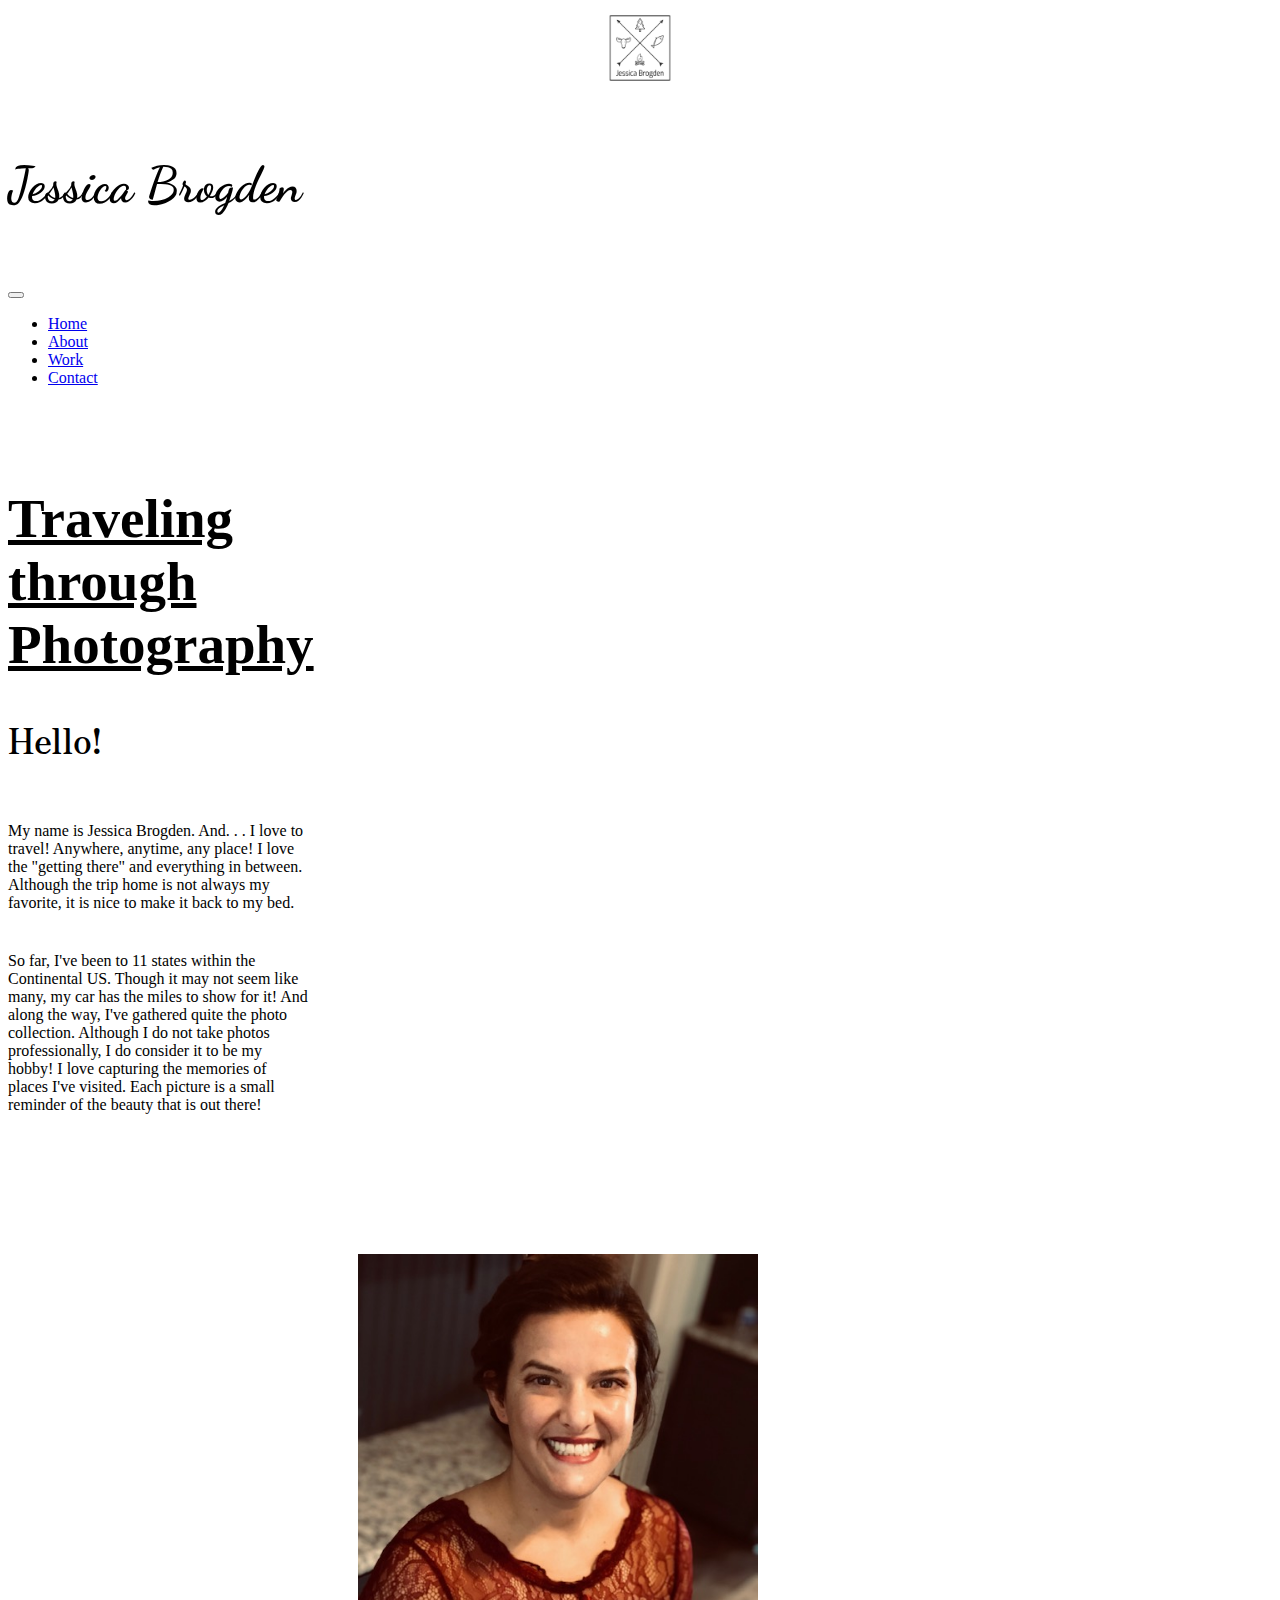
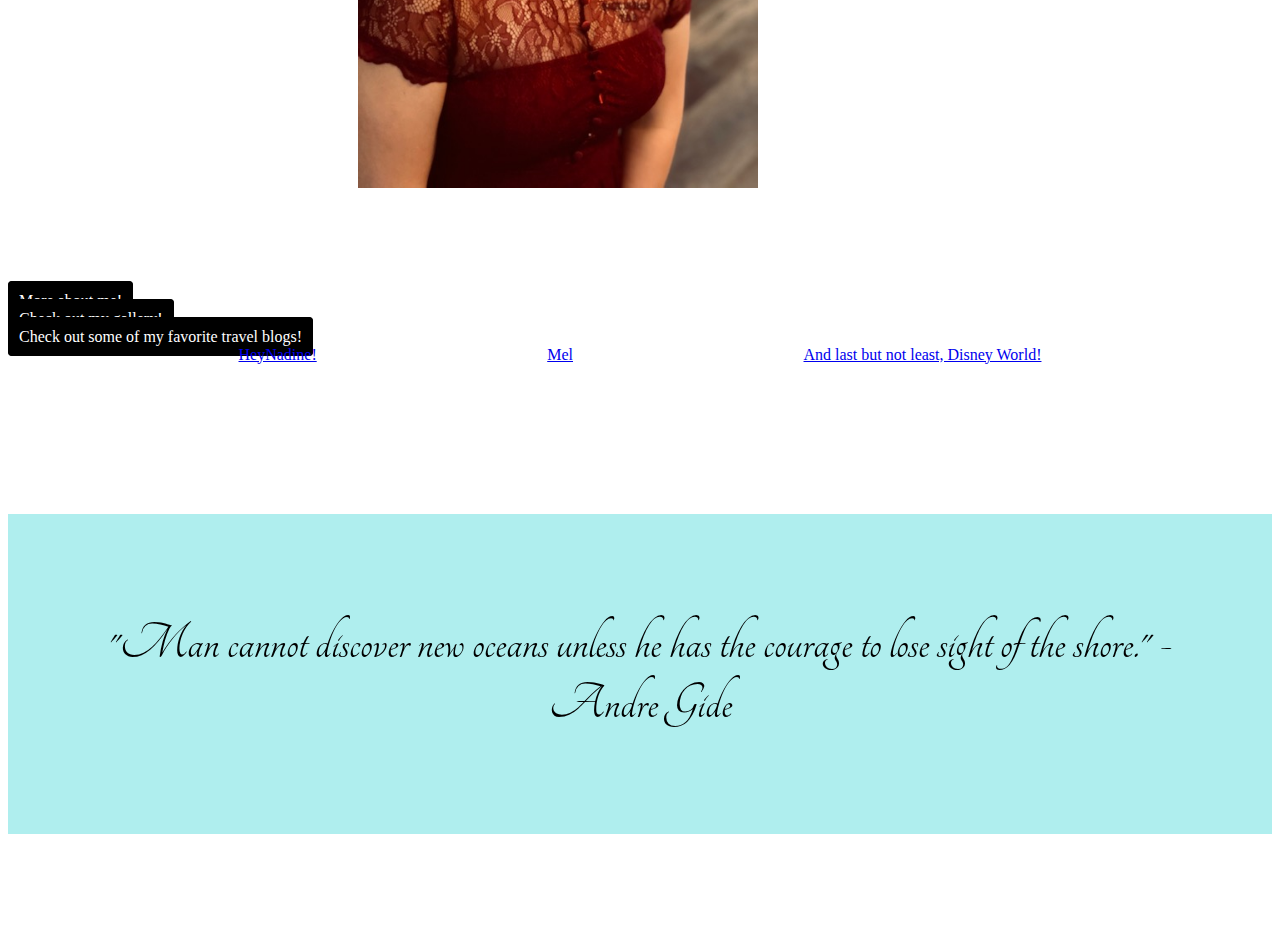
==== index.html @ 2181cd1c "added travel blog links to index.html" ====
<!DOCTYPE html>
<html lang="en">
  <head>
    <meta charset="UTF-8" />
    <meta
      name="description"
      content="Take a look into my love of travel through a journey of photographs."
    />
    <meta http-equiv="X-UA-Compatible" content="IE=edge" />
    <meta name="viewport" content="width=device-width, initial-scale=1.0" />
    <link
      href="https://cdn.jsdelivr.net/npm/bootstrap@5.1.3/dist/css/bootstrap.min.css"
      rel="stylesheet"
      integrity="sha384-1BmE4kWBq78iYhFldvKuhfTAU6auU8tT94WrHftjDbrCEXSU1oBoqyl2QvZ6jIW3"
      crossorigin="anonymous"
    />
    <script
      src="https://cdn.jsdelivr.net/npm/bootstrap@5.1.3/dist/js/bootstrap.bundle.min.js"
      integrity="sha384-ka7Sk0Gln4gmtz2MlQnikT1wXgYsOg+OMhuP+IlRH9sENBO0LRn5q+8nbTov4+1p"
      crossorigin="anonymous"
    ></script>
    <link rel="preconnect" href="https://fonts.googleapis.com">
<link rel="preconnect" href="https://fonts.gstatic.com" crossorigin>
<link href="https://fonts.googleapis.com/css2?family=Dancing+Script:wght@500&display=swap" rel="stylesheet">
<link rel="preconnect" href="https://fonts.googleapis.com">
<link rel="preconnect" href="https://fonts.gstatic.com" crossorigin>
<link href="https://fonts.googleapis.com/css2?family=Tangerine:wght@700&display=swap" rel="stylesheet">   
<link rel="preconnect" href="https://fonts.googleapis.com">
<link rel="preconnect" href="https://fonts.gstatic.com" crossorigin>
<link href="https://fonts.googleapis.com/css2?family=Zen+Old+Mincho:wght@700&display=swap" rel="stylesheet"> 
<link rel="stylesheet" href="/src/style.css" />
    <title>Jessica Brogden - Travels and Photographs</title>
  </head>
  <body>
    <nav class="navbar navbar-expand-lg navbar-light">
      <div class="container-fluid">
        <a href="/">
          <img src="/images/logo.png" class="logo" />
          </a></div>
          <div class="container-fluid text-center">
            <h4>Jessica Brogden</h4>
          </div>

        <button
          class="navbar-toggler"
          type="button"
          data-bs-toggle="collapse"
          data-bs-target="#navbarNav"
          aria-controls="navbarNav"
          aria-expanded="false"
          aria-label="Toggle navigation"
        >
          <span class="navbar-toggler-icon"></span>
        </button>
        <div
          class="collapse navbar-collapse justify-content-end"
          id="navbarNav"
        >
          <ul class="navbar-nav">
            <li class="nav-item">
              <a class="nav-link active" aria-current="page" href="/">Home</a>
            </li>
            <li class="nav-item">
              <a class="nav-link" href="/about.html">About</a>
            </li>
            <li class="nav-item">
              <a class="nav-link" href="/work.html">Work</a>
            </li>
            <li class="nav-item">
              <a class="nav-link" href="/contact.html">Contact</a>
            </li>
          </ul>
        </div>
      </div>
    </nav>
<div class="container wrapper">
  <div class="row">
    <div class="col-sm-6 homepage">
      <h1 class="header">Traveling through Photography</h1 class="header">
      <h5 class="intro">Hello!</h5>
          <p class="home-excerpt">
            My name is Jessica Brogden.  And. . . I love to travel! Anywhere, anytime, any place!  I love the "getting there" and everything in between.  Although the trip home is not always my favorite, it is nice to make it back to my bed.
          </p>
          <p class="home-excerpt">
            So far,  I've been to 11
            states within the Continental US.  Though it may not seem like many, my car has the miles to show for it!  And along the way, I've gathered quite the photo collection. Although I
            do not take photos professionally, I do consider it to be my hobby!
            I love capturing the memories of places I've visited. Each picture
            is a small reminder of  the beauty that is out
            there!
          </p>
        </div>
    <div class="col-sm-6">
      <img src="/images/me.jpg" alt="Photo of Jessica Brogden" class="img-fluid rounded-2 border border-2 border-dark me" >
    </div>
  </div>
  </div>
  <div class="container">
  <div class="row">
    <div class="col-sm-2">
      <a href="/about.html" class="gallery">More about me!</a>
    </div>
    <div class="col-sm-3">
      <a href="/work.html" class="gallery">Check out my gallery!</a>
    </div>
  </div>
  
  <div class="container-fluid mt-5">
    <div class="row">
      <div class="col-4">
        <a href="/index.html" class="gallery">Check out some of my favorite travel blogs!</a>
      </div>
  <div class="row mt-5 blogs">
    <div class="col-sm-4">
      <a href="https://www.heynadine.com/about/">HeyNadine!</a>
    </div>
    <div class="col-sm-4">
      <a href="https://abrokenbackpack.com/">Mel</a>
    </div>
  <div class="col-sm-4">
    <a href="https://www.polkadotsandpixiedust.com/">And last but not least, Disney World!</a>
  </div>
</div>
<div class="container-fluid border border-3 section">
  <p class="quote">"Man cannot discover new oceans unless he has the courage to lose sight of the shore." - Andre Gide</p>
</div>


  </body>
</html>
---- src/style.css ----
@media (max-width: 800px) {
  h4 {
    text-align: left;
  }
  img.me {
    display: none;
  }
}

h1.header {
  font-family: Georgia, "Times New Roman", Times, serif;
  font-size: 55px;
  text-decoration: underline;
}

h4 {
  font-size: 50px;
  font-family: "Dancing Script", cursive;
}
h5 {
  font-family: "Zen Old Mincho", serif;
  font-size: 35px;
  margin-top: 30px;
}

img.me {
  max-width: 400px;
  margin-left: 350px;
  margin-top: 100px;
  margin-bottom: 100px;
}

img.print {
  max-width: 250px;
}

img.logo {
  display: block;
  margin: 0 auto;
  max-width: 80px;
}
img.me-two {
  position: absolute;
  right: 0;
  top: 0;
  margin-top: 150px;
  margin-right: 75px;
  max-width: 450px;
}

div.about-page {
  padding: 10px 10px;
  line-height: 2;
  margin-top: 40px;
}
div.blogs {
  display: flex;
  justify-content: space-evenly;
}
p.home-excerpt {
  margin-top: 10px;
  margin-bottom: 40px;
  font-family: Georgia, "Times New Roman", Times, serif;
}
p.quote {
  text-align: center;
  font-size: 55px;
  padding: 25px 10px;
  font-family: "Tangerine", cursive;
}
div.section {
  background-color: paleturquoise;
  margin-top: 150px;
  margin-bottom: 100px;
  padding: 20px 65px;
}

.gallery {
  background-color: black;
  color: white;
  border: 1px solid black;
  border-radius: 4px;
  padding: 10px 10px;
  text-decoration: none;
}

.gallery:hover {
  color: black;
  background-color: white;
}
.homepage {
  margin-top: 100px;
  max-width: 300px;
}
.welcome {
  display: flex;
  flex-direction: column;
}
.hello {
  font-size: 40px;
  margin-top: 100px;
  font-family: "Merienda", cursive;
  margin-left: 50px;
}
.name {
  font-size: 50px;
  margin-top: 10px;
  font-family: "Merienda", cursive;
  margin-left: 50px;
}
.location {
  font-size: 20px;
  margin-top: 10px;
  font-family: "Gill Sans", "Gill Sans MT", Calibri, "Trebuchet MS", sans-serif;
  margin-left: 50px;
}
.link {
  text-decoration: none;
  color: black;
  font-family: cursive;
}
.link:hover {
  color: rgb(252, 14, 133);
}
.icon {
  text-align: center;
  font-size: 25px;
  margin-top: 300px;
}
.links {
  text-align: center;
}
.one {
  display: flex;
  justify-content: space-evenly;
  max-width: 350px;
}
.two {
  display: flex;
  justify-content: space-evenly;
  max-width: 250px;
}
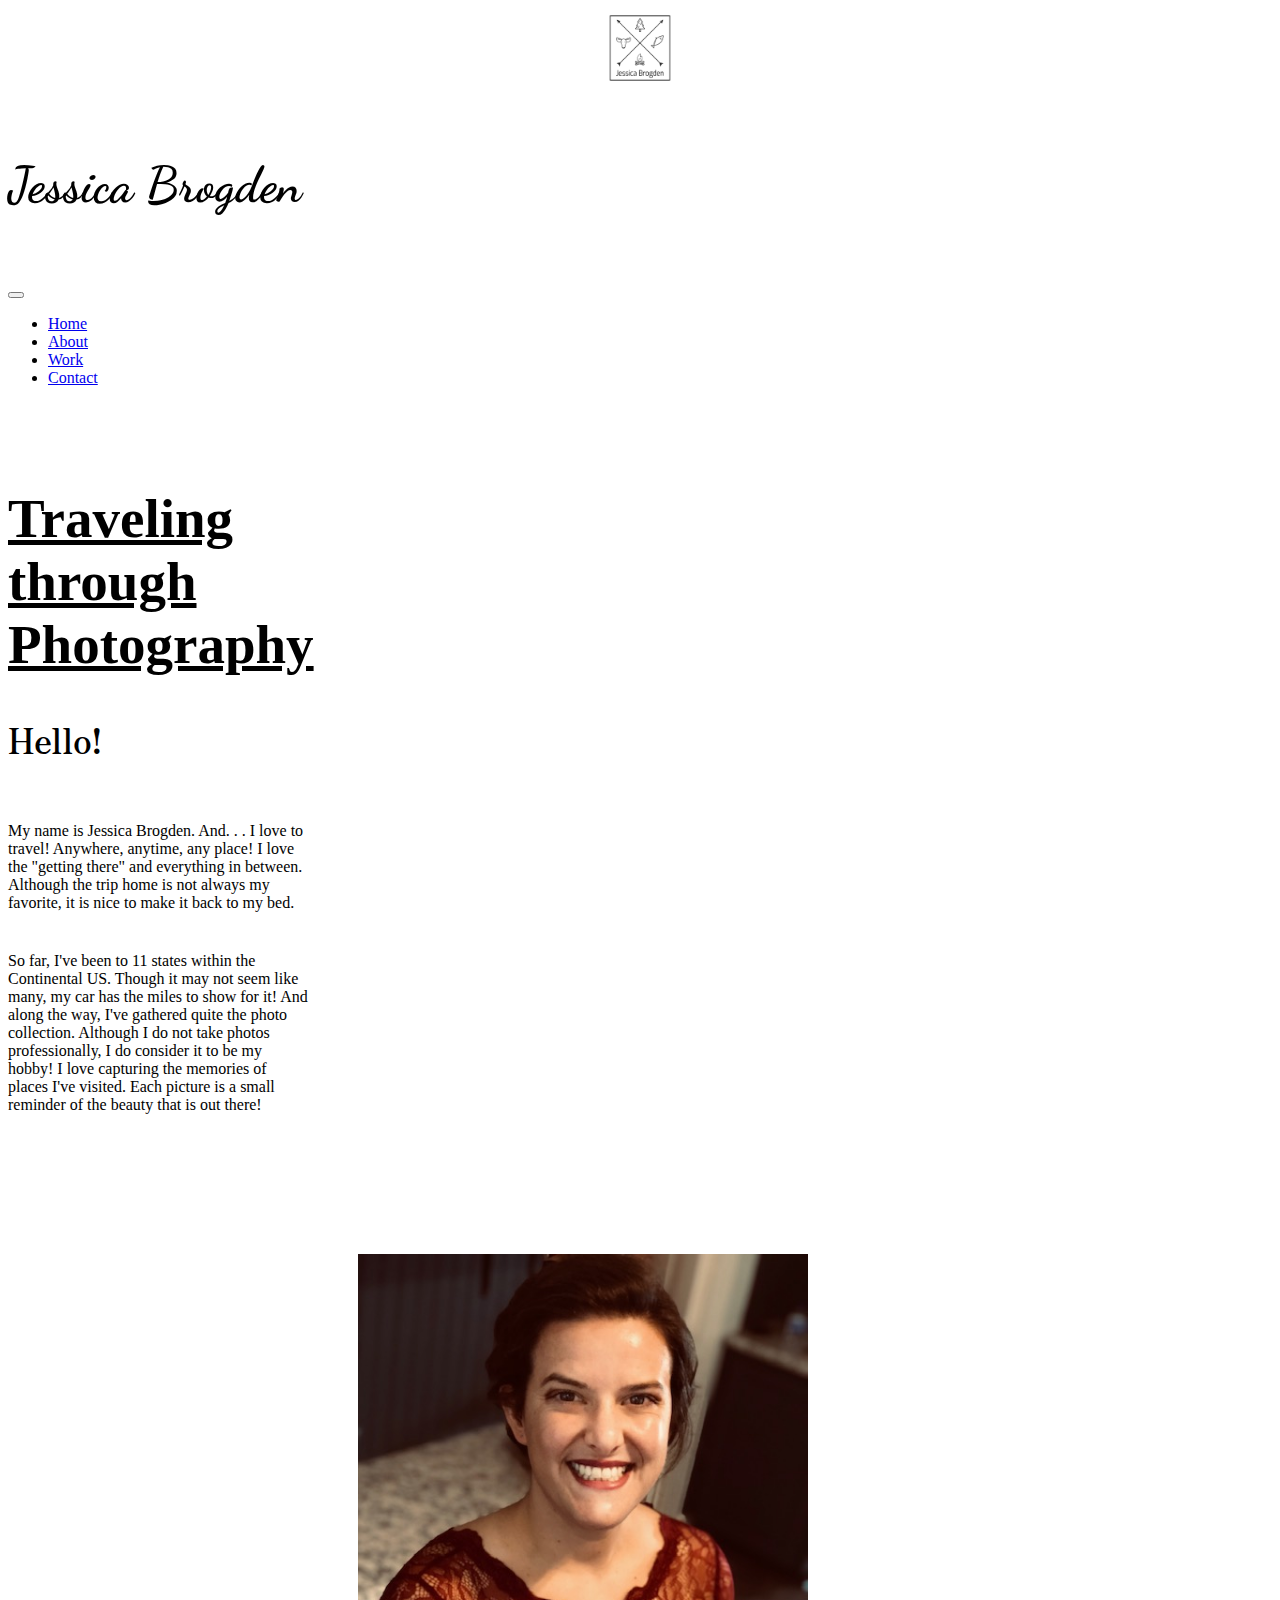
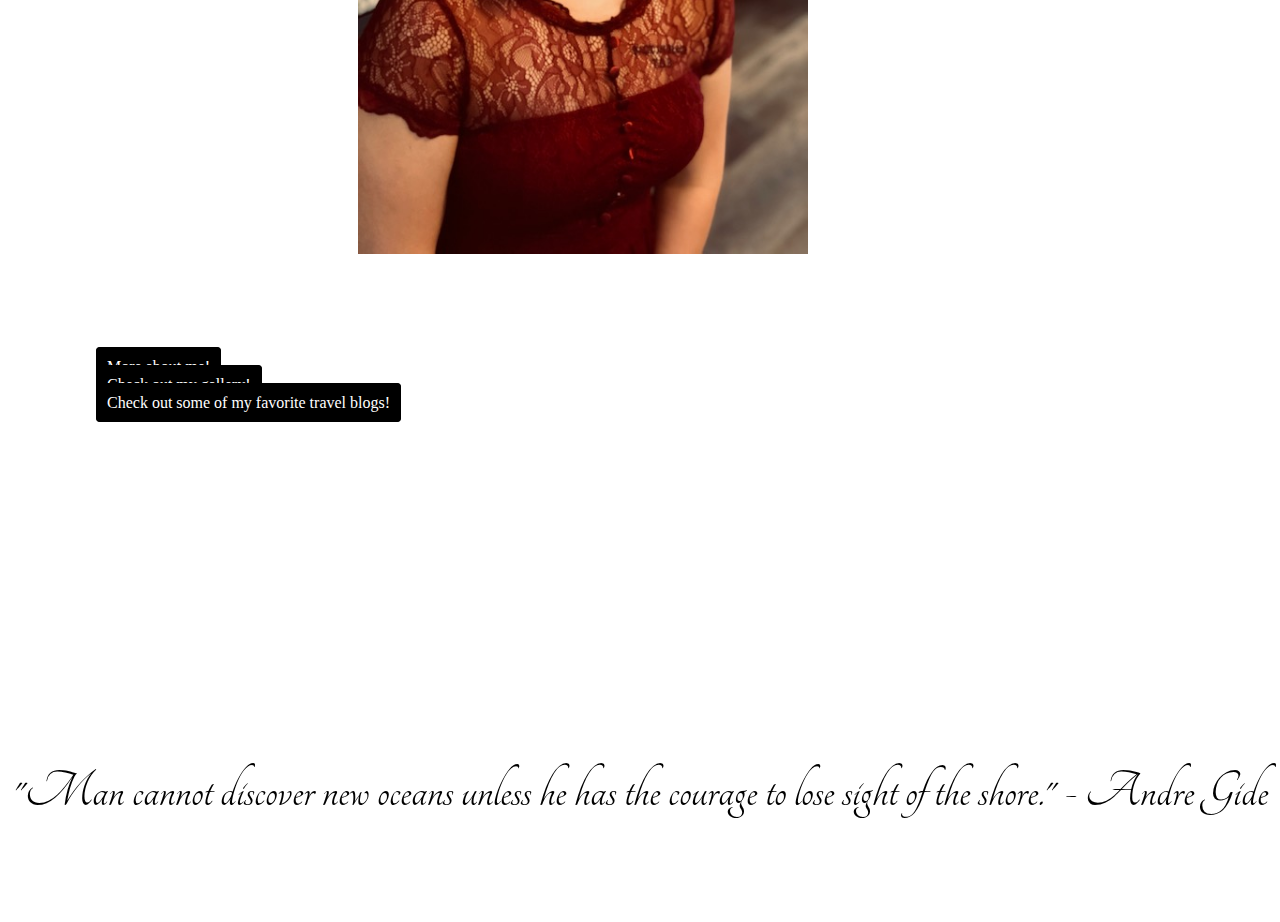
==== commit 07021156: "finalized index.html structure for homepage.  updated css styling for homepage." ====
--- a/index.html
+++ b/index.html
@@ -27,7 +27,7 @@
 <link href="https://fonts.googleapis.com/css2?family=Tangerine:wght@700&display=swap" rel="stylesheet">   
 <link rel="preconnect" href="https://fonts.googleapis.com">
 <link rel="preconnect" href="https://fonts.gstatic.com" crossorigin>
-<link href="https://fonts.googleapis.com/css2?family=Zen+Old+Mincho:wght@700&display=swap" rel="stylesheet"> 
+<link href="https://fonts.googleapis.com/css2?family=Zen+Old+Mincho:wght@700&display=swap" rel="stylesheet" > 
 <link rel="stylesheet" href="/src/style.css" />
     <title>Jessica Brogden - Travels and Photographs</title>
   </head>
@@ -36,7 +36,7 @@
       <div class="container-fluid">
         <a href="/">
           <img src="/images/logo.png" class="logo" />
-          </a></div>
+          </a>
           <div class="container-fluid text-center">
             <h4>Jessica Brogden</h4>
           </div>
@@ -76,7 +76,7 @@
 <div class="container wrapper">
   <div class="row">
     <div class="col-sm-6 homepage">
-      <h1 class="header">Traveling through Photography</h1 class="header">
+      <h1 class="header">Traveling through Photography</h1>
       <h5 class="intro">Hello!</h5>
           <p class="home-excerpt">
             My name is Jessica Brogden.  And. . . I love to travel! Anywhere, anytime, any place!  I love the "getting there" and everything in between.  Although the trip home is not always my favorite, it is nice to make it back to my bed.
@@ -95,36 +95,22 @@
     </div>
   </div>
   </div>
-  <div class="container">
-  <div class="row">
-    <div class="col-sm-2">
+  <div class="container-fluid">
+  <div class="row d-grid gap-4 buttons">
+    <div class="col-sm-3">
       <a href="/about.html" class="gallery">More about me!</a>
     </div>
     <div class="col-sm-3">
       <a href="/work.html" class="gallery">Check out my gallery!</a>
     </div>
+    <div class="col-sm-6">
+      <a href="/about.html#blogs" class="gallery">Check out some of my favorite travel blogs!</a>
+    </div>
   </div>
-  
-  <div class="container-fluid mt-5">
-    <div class="row">
-      <div class="col-4">
-        <a href="/index.html" class="gallery">Check out some of my favorite travel blogs!</a>
-      </div>
-  <div class="row mt-5 blogs">
-    <div class="col-sm-4">
-      <a href="https://www.heynadine.com/about/">HeyNadine!</a>
-    </div>
-    <div class="col-sm-4">
-      <a href="https://abrokenbackpack.com/">Mel</a>
-    </div>
-  <div class="col-sm-4">
-    <a href="https://www.polkadotsandpixiedust.com/">And last but not least, Disney World!</a>
+  <div class="container-fluid">
+    <p class="quote">"Man cannot discover new oceans unless he has the courage to lose sight of the shore." - Andre Gide</p>
   </div>
-</div>
-<div class="container-fluid border border-3 section">
-  <p class="quote">"Man cannot discover new oceans unless he has the courage to lose sight of the shore." - Andre Gide</p>
-</div>
 
 
-  </body>
+</body>
 </html>
--- a/src/style.css
+++ b/src/style.css
@@ -24,7 +24,7 @@
 }
 
 img.me {
-  max-width: 400px;
+  max-width: 450px;
   margin-left: 350px;
   margin-top: 100px;
   margin-bottom: 100px;
@@ -53,10 +53,6 @@
   line-height: 2;
   margin-top: 40px;
 }
-div.blogs {
-  display: flex;
-  justify-content: space-evenly;
-}
 p.home-excerpt {
   margin-top: 10px;
   margin-bottom: 40px;
@@ -65,14 +61,13 @@
 p.quote {
   text-align: center;
   font-size: 55px;
-  padding: 25px 10px;
+  margin-bottom: 100px;
   font-family: "Tangerine", cursive;
 }
-div.section {
-  background-color: paleturquoise;
-  margin-top: 150px;
-  margin-bottom: 100px;
-  padding: 20px 65px;
+
+div.buttons {
+  margin-left: 88px;
+  margin-bottom: 350px;
 }
 
 .gallery {
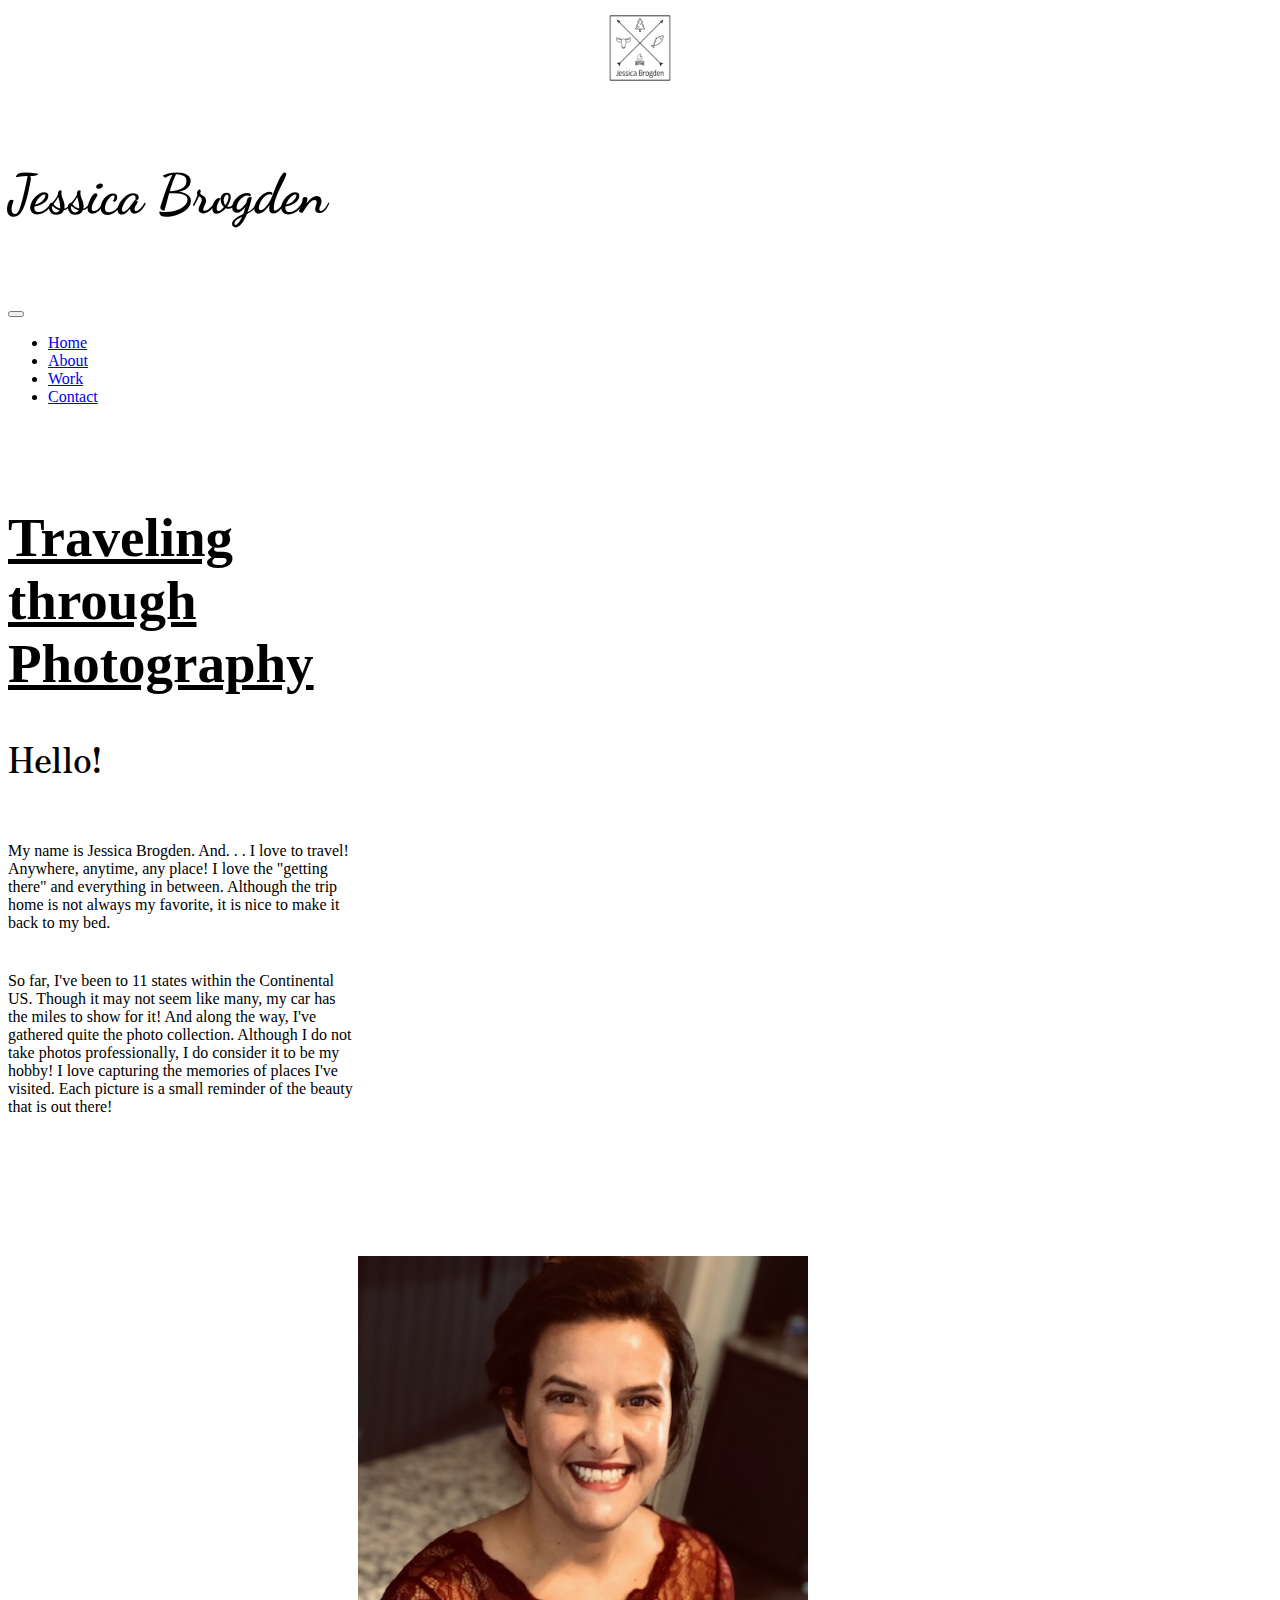
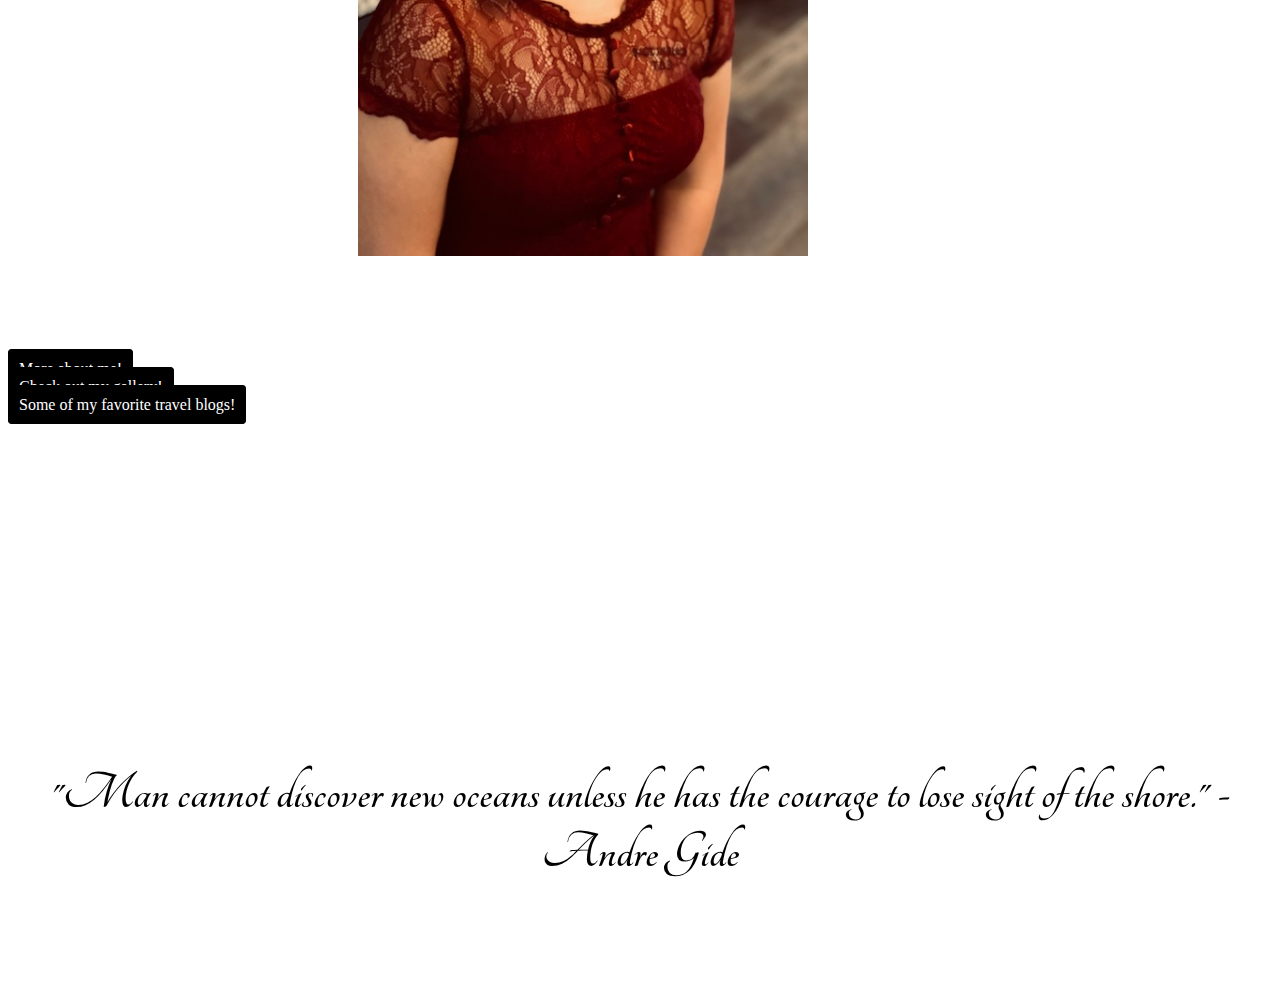
==== commit e6765faf: "correction:  last update for homepage.  finalized responsive texts and images" ====
--- a/index.html
+++ b/index.html
@@ -95,7 +95,7 @@
     </div>
   </div>
   </div>
-  <div class="container-fluid">
+  <div class="container">
   <div class="row d-grid gap-4 buttons">
     <div class="col-sm-3">
       <a href="/about.html" class="gallery">More about me!</a>
@@ -104,11 +104,11 @@
       <a href="/work.html" class="gallery">Check out my gallery!</a>
     </div>
     <div class="col-sm-6">
-      <a href="/about.html#blogs" class="gallery">Check out some of my favorite travel blogs!</a>
+      <a href="/about.html#blogs" class="gallery">Some of my favorite travel blogs!</a>
     </div>
   </div>
-  <div class="container-fluid">
-    <p class="quote">"Man cannot discover new oceans unless he has the courage to lose sight of the shore." - Andre Gide</p>
+  <div class="container">
+    <h6 class="quote">"Man cannot discover new oceans unless he has the courage to lose sight of the shore." - Andre Gide</h6>
   </div>
 
 
--- a/src/style.css
+++ b/src/style.css
@@ -1,26 +1,44 @@
-@media (max-width: 800px) {
-  h4 {
-    text-align: left;
-  }
-  img.me {
-    display: none;
-  }
-}
-
 h1.header {
   font-family: Georgia, "Times New Roman", Times, serif;
   font-size: 55px;
   text-decoration: underline;
 }
 
+@media (max-width: 900px) {
+  img.me {
+    display: none;
+  }
+  h1.header {
+    font-size: 45px;
+  }
+  p.home-excerpt {
+    font-size: 15px;
+    max-width: 250px;
+  }
+  h6 {
+    font-size: 40px;
+    max-width: 225px;
+  }
+  h4 {
+    text-align: left;
+    font-size: 10px;
+  }
+}
+
 h4 {
-  font-size: 50px;
+  font-size: 55px;
   font-family: "Dancing Script", cursive;
 }
 h5 {
   font-family: "Zen Old Mincho", serif;
   font-size: 35px;
   margin-top: 30px;
+}
+h6 {
+  text-align: center;
+  font-size: 55px;
+  margin-bottom: 100px;
+  font-family: "Tangerine", cursive;
 }
 
 img.me {
@@ -58,15 +76,8 @@
   margin-bottom: 40px;
   font-family: Georgia, "Times New Roman", Times, serif;
 }
-p.quote {
-  text-align: center;
-  font-size: 55px;
-  margin-bottom: 100px;
-  font-family: "Tangerine", cursive;
-}
 
 div.buttons {
-  margin-left: 88px;
   margin-bottom: 350px;
 }
 
@@ -85,7 +96,7 @@
 }
 .homepage {
   margin-top: 100px;
-  max-width: 300px;
+  max-width: 350px;
 }
 .welcome {
   display: flex;
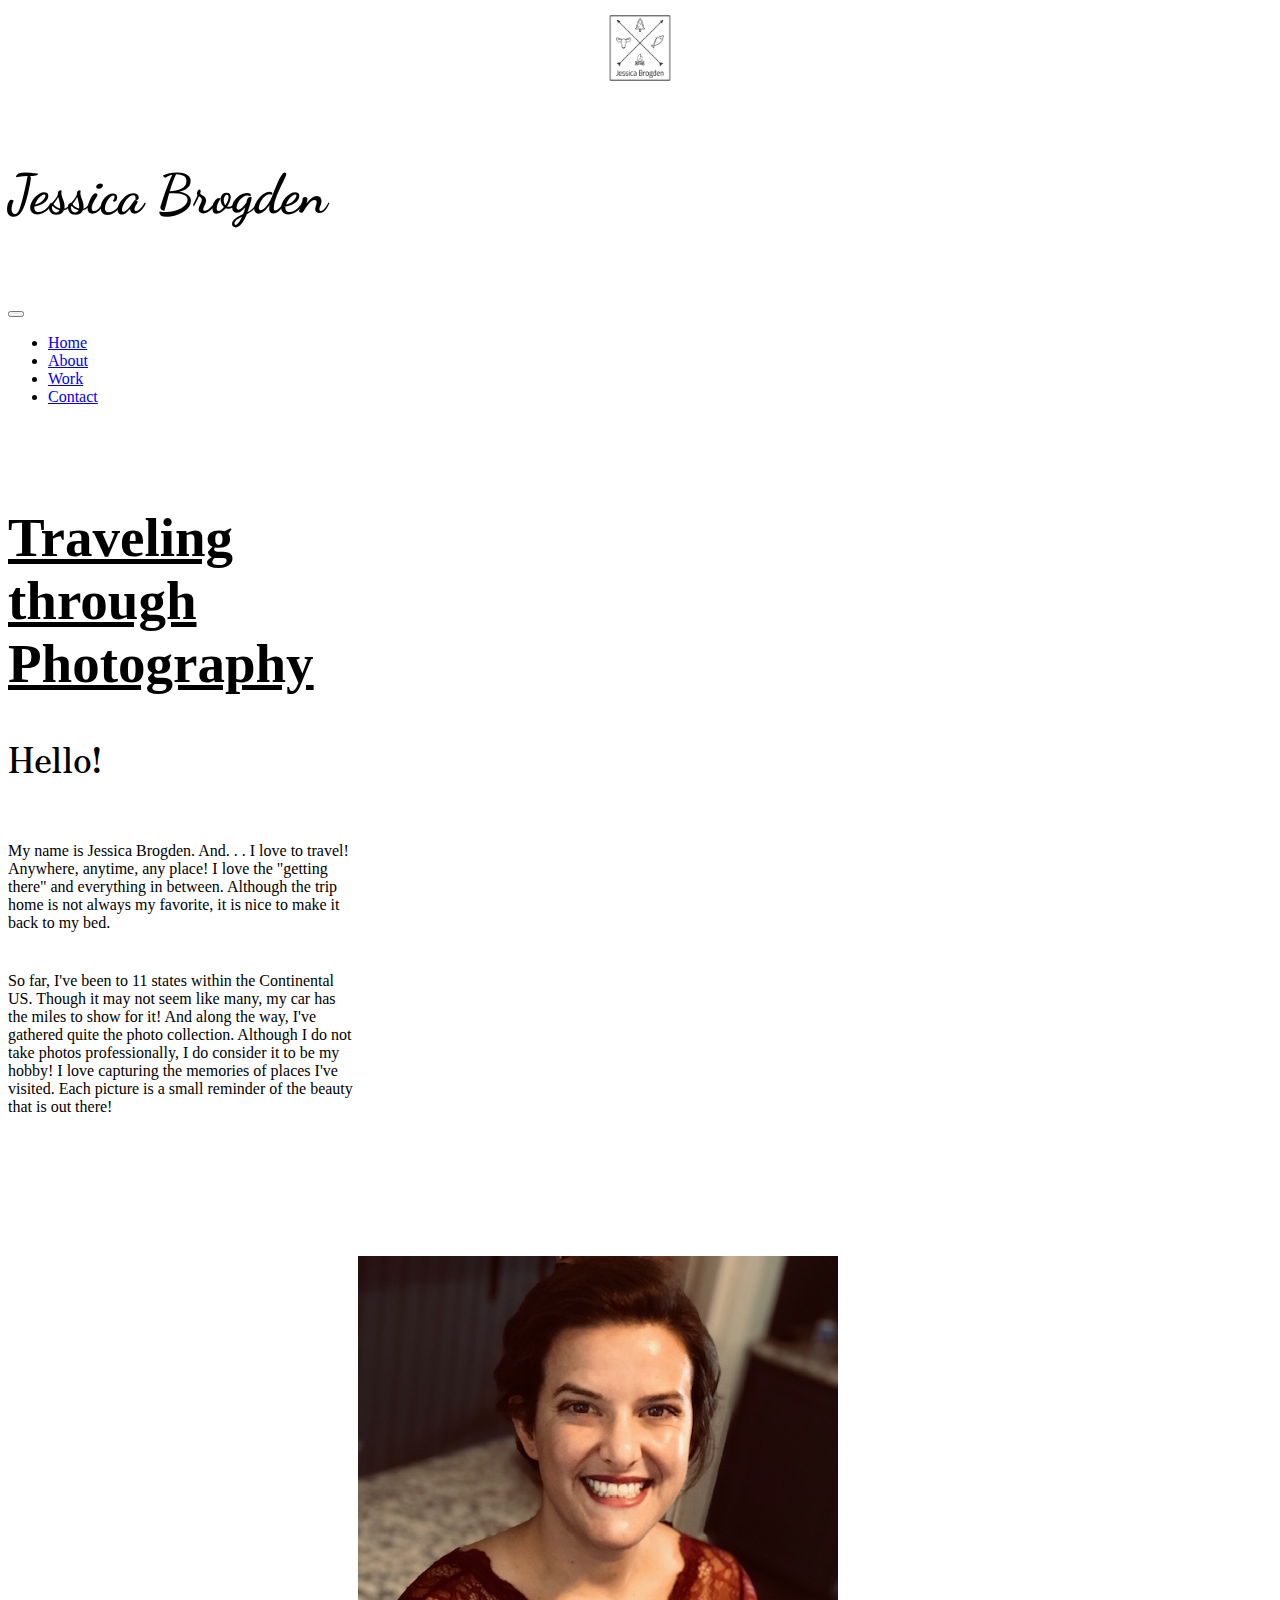
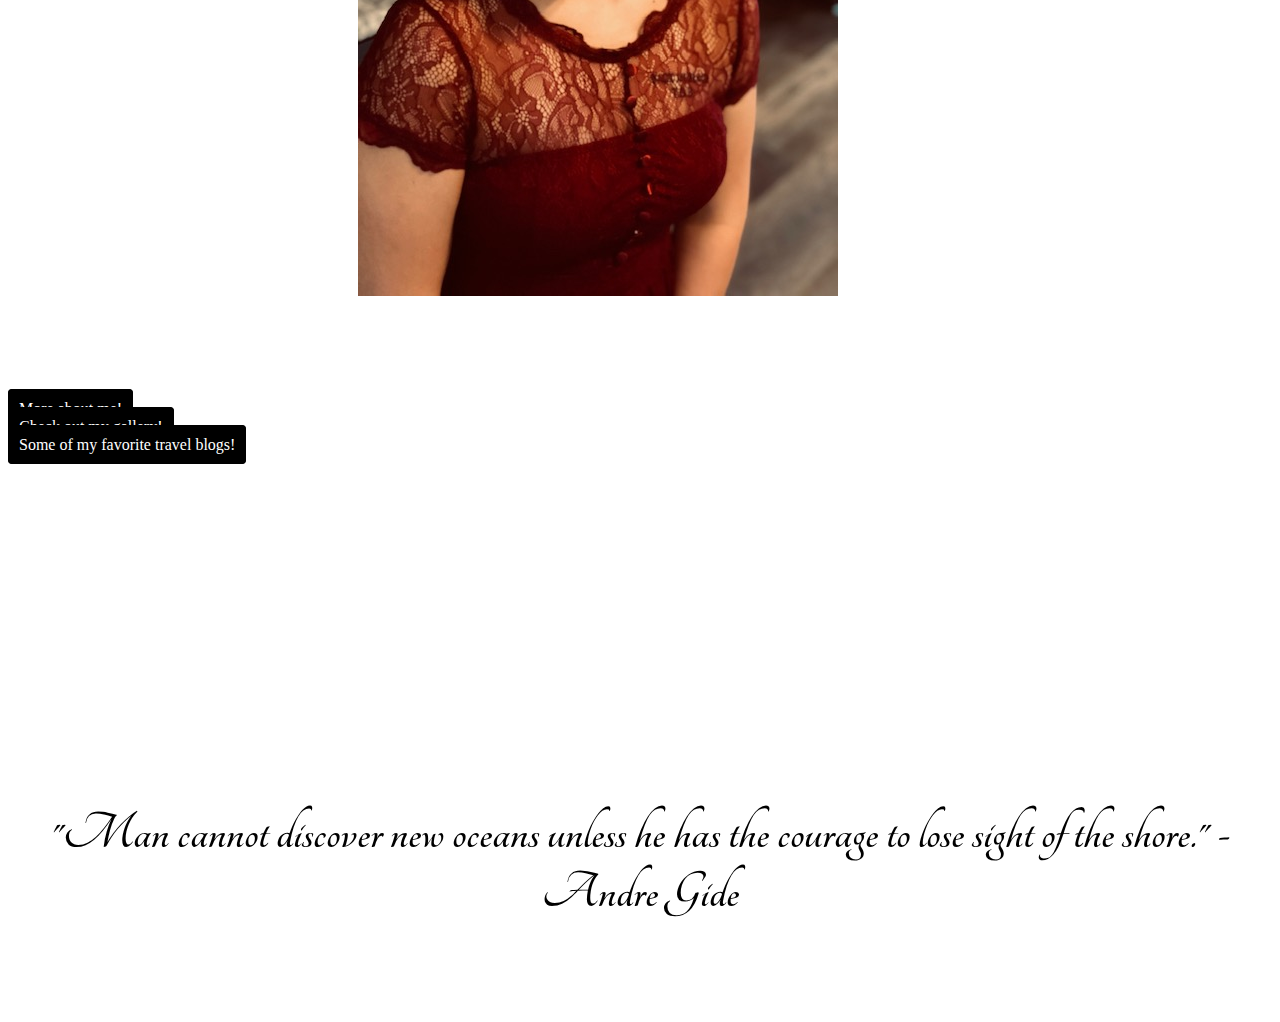
==== commit 0f11f111: "removed unwanted photos from images folder.  added new section for amelia earhart on about page and " ====
--- a/index.html
+++ b/index.html
@@ -4,7 +4,7 @@
     <meta charset="UTF-8" />
     <meta
       name="description"
-      content="Take a look into my love of travel through a journey of photographs."
+      content="Do you love travel?  Do you love photography?  Dive into life with me as I travel across the US, taking photos, and making memories that will last a lifetime."
     />
     <meta http-equiv="X-UA-Compatible" content="IE=edge" />
     <meta name="viewport" content="width=device-width, initial-scale=1.0" />
@@ -19,16 +19,25 @@
       integrity="sha384-ka7Sk0Gln4gmtz2MlQnikT1wXgYsOg+OMhuP+IlRH9sENBO0LRn5q+8nbTov4+1p"
       crossorigin="anonymous"
     ></script>
-    <link rel="preconnect" href="https://fonts.googleapis.com">
-<link rel="preconnect" href="https://fonts.gstatic.com" crossorigin>
-<link href="https://fonts.googleapis.com/css2?family=Dancing+Script:wght@500&display=swap" rel="stylesheet">
-<link rel="preconnect" href="https://fonts.googleapis.com">
-<link rel="preconnect" href="https://fonts.gstatic.com" crossorigin>
-<link href="https://fonts.googleapis.com/css2?family=Tangerine:wght@700&display=swap" rel="stylesheet">   
-<link rel="preconnect" href="https://fonts.googleapis.com">
-<link rel="preconnect" href="https://fonts.gstatic.com" crossorigin>
-<link href="https://fonts.googleapis.com/css2?family=Zen+Old+Mincho:wght@700&display=swap" rel="stylesheet" > 
-<link rel="stylesheet" href="/src/style.css" />
+    <link rel="preconnect" href="https://fonts.googleapis.com" />
+    <link rel="preconnect" href="https://fonts.gstatic.com" crossorigin />
+    <link
+      href="https://fonts.googleapis.com/css2?family=Dancing+Script:wght@500&display=swap"
+      rel="stylesheet"
+    />
+    <link rel="preconnect" href="https://fonts.googleapis.com" />
+    <link rel="preconnect" href="https://fonts.gstatic.com" crossorigin />
+    <link
+      href="https://fonts.googleapis.com/css2?family=Tangerine:wght@700&display=swap"
+      rel="stylesheet"
+    />
+    <link rel="preconnect" href="https://fonts.googleapis.com" />
+    <link rel="preconnect" href="https://fonts.gstatic.com" crossorigin />
+    <link
+      href="https://fonts.googleapis.com/css2?family=Zen+Old+Mincho:wght@700&display=swap"
+      rel="stylesheet"
+    />
+    <link rel="stylesheet" href="/src/style.css" />
     <title>Jessica Brogden - Travels and Photographs</title>
   </head>
   <body>
@@ -36,10 +45,10 @@
       <div class="container-fluid">
         <a href="/">
           <img src="/images/logo.png" class="logo" />
-          </a>
-          <div class="container-fluid text-center">
-            <h4>Jessica Brogden</h4>
-          </div>
+        </a>
+        <div class="container-fluid text-center">
+          <h4>Jessica Brogden</h4>
+        </div>
 
         <button
           class="navbar-toggler"
@@ -73,44 +82,55 @@
         </div>
       </div>
     </nav>
-<div class="container wrapper">
-  <div class="row">
-    <div class="col-sm-6 homepage">
-      <h1 class="header">Traveling through Photography</h1>
-      <h5 class="intro">Hello!</h5>
+    <div class="container wrapper">
+      <div class="row">
+        <div class="col-sm-6 homepage">
+          <h1 class="header">Traveling through Photography</h1>
+          <h5 class="intro">Hello!</h5>
           <p class="home-excerpt">
-            My name is Jessica Brogden.  And. . . I love to travel! Anywhere, anytime, any place!  I love the "getting there" and everything in between.  Although the trip home is not always my favorite, it is nice to make it back to my bed.
+            My name is Jessica Brogden. And. . . I love to travel! Anywhere,
+            anytime, any place! I love the "getting there" and everything in
+            between. Although the trip home is not always my favorite, it is
+            nice to make it back to my bed.
           </p>
           <p class="home-excerpt">
-            So far,  I've been to 11
-            states within the Continental US.  Though it may not seem like many, my car has the miles to show for it!  And along the way, I've gathered quite the photo collection. Although I
+            So far, I've been to 11 states within the Continental US. Though it
+            may not seem like many, my car has the miles to show for it! And
+            along the way, I've gathered quite the photo collection. Although I
             do not take photos professionally, I do consider it to be my hobby!
             I love capturing the memories of places I've visited. Each picture
-            is a small reminder of  the beauty that is out
-            there!
+            is a small reminder of the beauty that is out there!
           </p>
         </div>
-    <div class="col-sm-6">
-      <img src="/images/me.jpg" alt="Photo of Jessica Brogden" class="img-fluid rounded-2 border border-2 border-dark me" >
+        <div class="col-sm-6">
+          <img
+            src="/images/me.jpg"
+            alt="Photo of Jessica Brogden"
+            class="img-fluid rounded-2 border border-2 border-dark me"
+          />
+        </div>
+      </div>
     </div>
-  </div>
-  </div>
-  <div class="container">
-  <div class="row d-grid gap-4 buttons">
-    <div class="col-sm-3">
-      <a href="/about.html" class="gallery">More about me!</a>
+    <div class="container">
+      <div class="row d-grid gap-4 buttons">
+        <div class="col-sm-3">
+          <a href="/about.html" class="gallery">More about me!</a>
+        </div>
+        <div class="col-sm-3">
+          <a href="/work.html" class="gallery">Check out my gallery!</a>
+        </div>
+        <div class="col-sm-6">
+          <a href="/about.html#blogs" class="gallery"
+            >Some of my favorite travel blogs!</a
+          >
+        </div>
+      </div>
+      <div class="container">
+        <h6 class="quote">
+          "Man cannot discover new oceans unless he has the courage to lose
+          sight of the shore." - Andre Gide
+        </h6>
+      </div>
     </div>
-    <div class="col-sm-3">
-      <a href="/work.html" class="gallery">Check out my gallery!</a>
-    </div>
-    <div class="col-sm-6">
-      <a href="/about.html#blogs" class="gallery">Some of my favorite travel blogs!</a>
-    </div>
-  </div>
-  <div class="container">
-    <h6 class="quote">"Man cannot discover new oceans unless he has the courage to lose sight of the shore." - Andre Gide</h6>
-  </div>
-
-
-</body>
+  </body>
 </html>
--- a/src/style.css
+++ b/src/style.css
@@ -8,6 +8,20 @@
   img.me {
     display: none;
   }
+  img.me-two {
+    width: 100%;
+    height: auto;
+    max-width: 350px;
+  }
+
+  span.hello {
+    font-size: 45px;
+  }
+  p.about-page {
+    text-align: left;
+    font-size: 20px;
+  }
+
   h1.header {
     font-size: 45px;
   }
@@ -24,7 +38,16 @@
     font-size: 10px;
   }
 }
-
+h2.work {
+  font-family: "Walter Turncoat", cursive;
+  padding-bottom: 40px;
+  text-decoration: underline;
+  color: black;
+}
+h3 {
+  font-family: "Permanent Marker", cursive;
+  color: black;
+}
 h4 {
   font-size: 55px;
   font-family: "Dancing Script", cursive;
@@ -40,14 +63,44 @@
   margin-bottom: 100px;
   font-family: "Tangerine", cursive;
 }
+h6.cities {
+  font-size: 20px;
+  margin-bottom: 10px;
+  text-align: center;
+  color: white;
+  font-family: "Times New Roman", Times, serif;
+}
+h1.work-page {
+  font-family: "Courgette", cursive;
+  margin-top: 100px;
+  font-size: 45px;
+  color: black;
+}
+h1.contact-header {
+  font-size: 65px;
+  font-family: "Shadows Into Light Two", cursive;
+  margin-bottom: 100px;
+}
+
+h3.contact-me {
+  font-family: "Mochiy Pop P One", sans-serif;
+}
+p.work-paragraph {
+  color: white;
+  font-size: 20px;
+  font-family: Cambria, Cochin, Georgia, Times, "Times New Roman", serif;
+  text-align: center;
+}
 
 img.me {
-  max-width: 450px;
+  max-width: 500px;
   margin-left: 350px;
   margin-top: 100px;
   margin-bottom: 100px;
 }
-
+img.me-two {
+  margin-bottom: 250px;
+}
 img.print {
   max-width: 250px;
 }
@@ -57,19 +110,11 @@
   margin: 0 auto;
   max-width: 80px;
 }
-img.me-two {
-  position: absolute;
-  right: 0;
-  top: 0;
-  margin-top: 150px;
-  margin-right: 75px;
-  max-width: 450px;
-}
-
-div.about-page {
+
+p.about-page {
   padding: 10px 10px;
+  margin-top: 20px;
   line-height: 2;
-  margin-top: 40px;
 }
 p.home-excerpt {
   margin-top: 10px;
@@ -80,7 +125,28 @@
 div.buttons {
   margin-bottom: 350px;
 }
-
+.content-container {
+  text-align: center;
+}
+.travel-blogs {
+  display: flex;
+  justify-content: space-evenly;
+}
+.travel-inspiration {
+  text-decoration: none;
+  color: black;
+}
+.travel-inspiration:hover {
+  color: rgb(252, 14, 133);
+}
+.contact-links {
+  margin-top: 200px;
+}
+
+.homework {
+  display: flex;
+  justify-content: space-evenly;
+}
 .gallery {
   background-color: black;
   color: white;
@@ -94,6 +160,21 @@
   color: black;
   background-color: white;
 }
+.gallery-two {
+  background-color: black;
+  color: white;
+  border: 1px solid black;
+  border-radius: 4px;
+  padding: 10px 10px;
+  text-decoration: none;
+  display: block;
+  margin: 0 auto;
+  text-align: center;
+}
+.gallery-two:hover {
+  color: black;
+  background-color: white;
+}
 .homepage {
   margin-top: 100px;
   max-width: 350px;
@@ -103,7 +184,7 @@
   flex-direction: column;
 }
 .hello {
-  font-size: 40px;
+  font-size: 55px;
   margin-top: 100px;
   font-family: "Merienda", cursive;
   margin-left: 50px;
@@ -128,21 +209,15 @@
 .link:hover {
   color: rgb(252, 14, 133);
 }
+.links {
+  font-size: 15px;
+  display: flex;
+  justify-content: space-evenly;
+}
+
 .icon {
-  text-align: center;
-  font-size: 25px;
-  margin-top: 300px;
-}
-.links {
-  text-align: center;
-}
-.one {
-  display: flex;
-  justify-content: space-evenly;
-  max-width: 350px;
-}
-.two {
-  display: flex;
-  justify-content: space-evenly;
-  max-width: 250px;
-}
+  font-size: 30px;
+  display: flex;
+  justify-content: space-evenly;
+  text-align: center;
+}
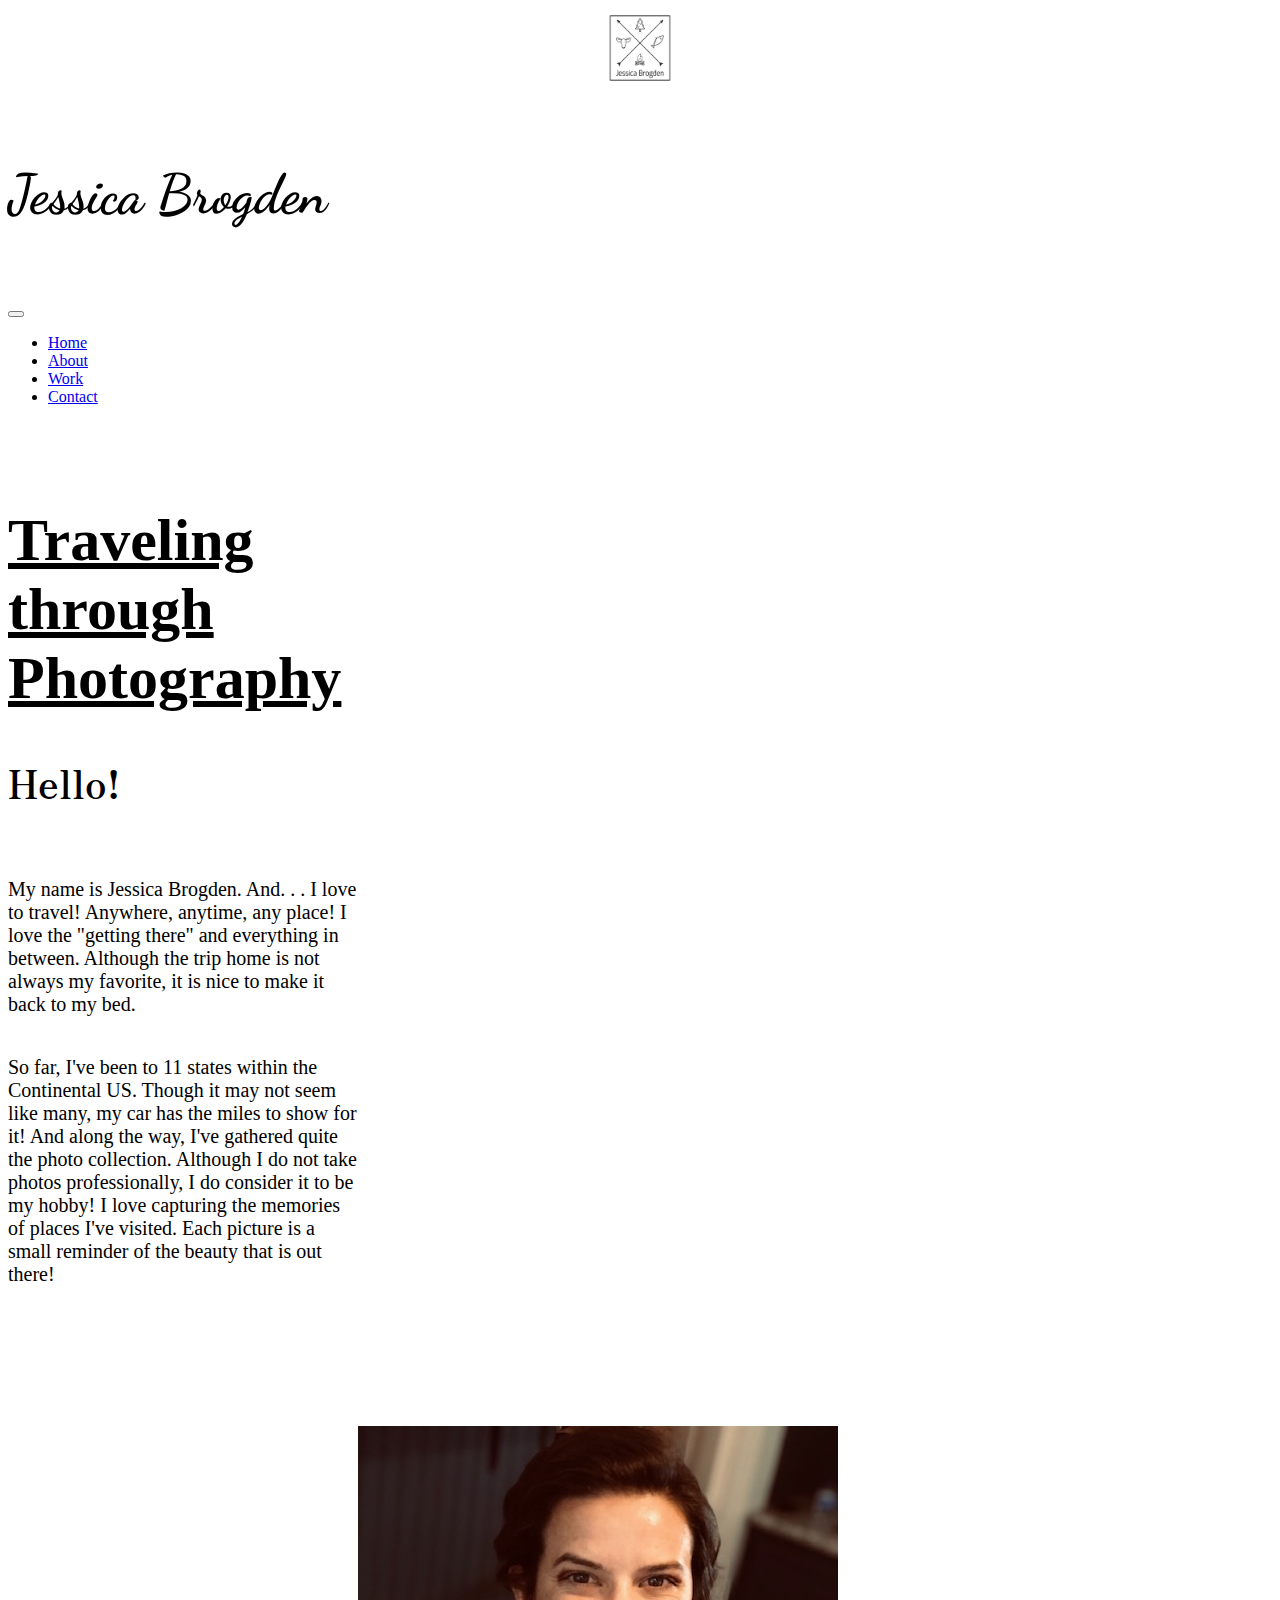
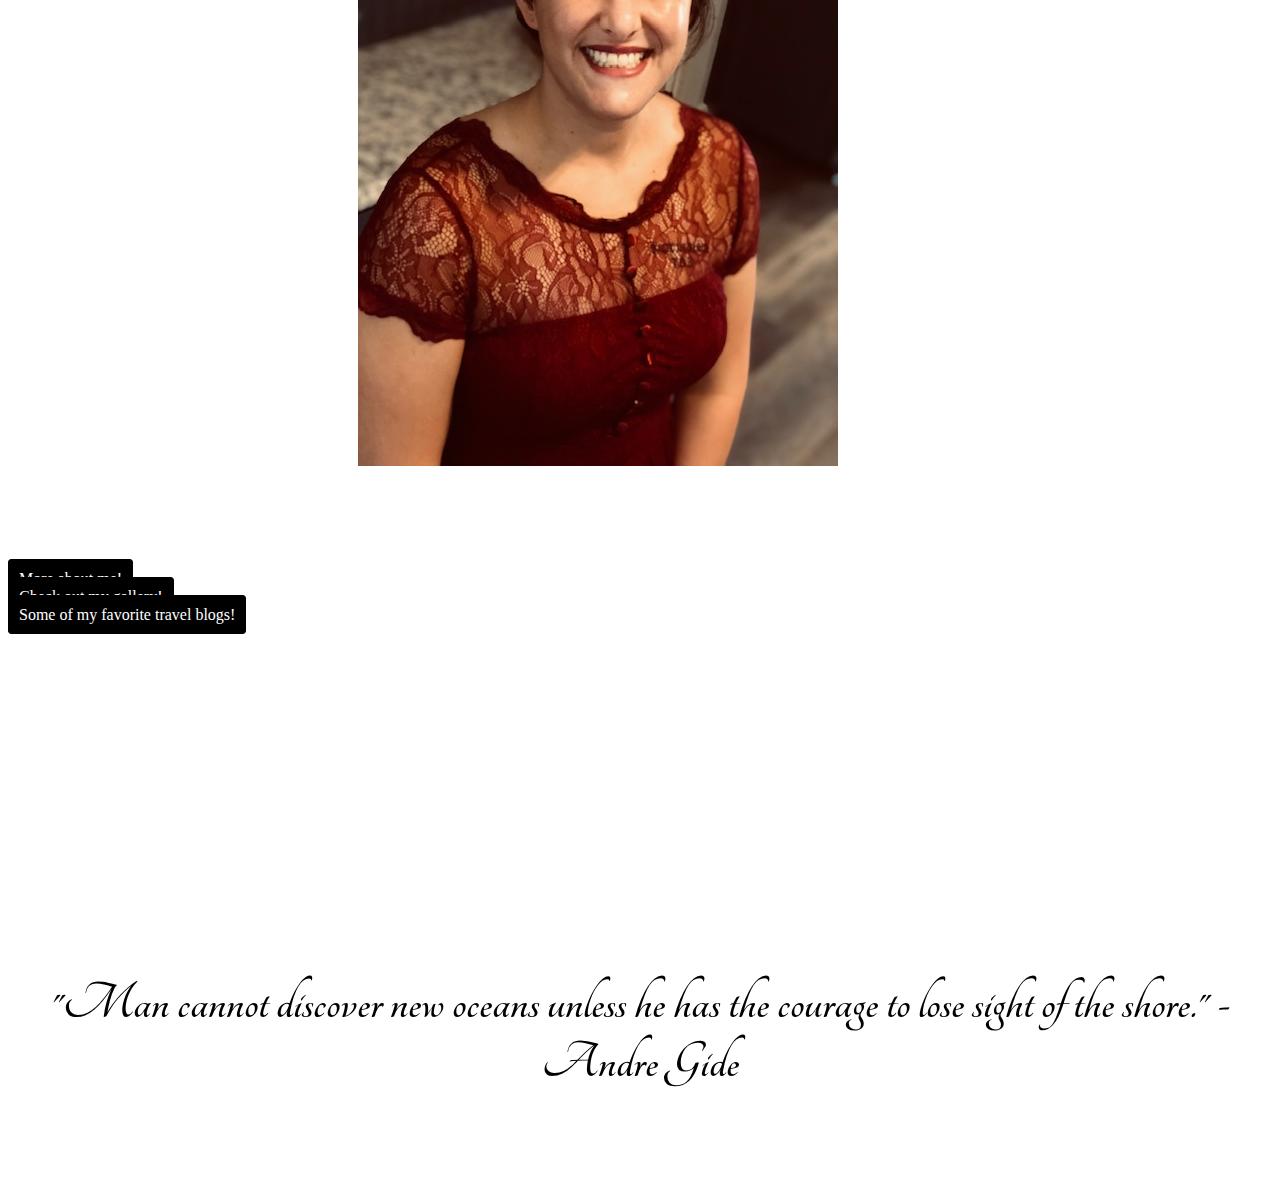
==== commit 30c8745d: "styled css for entire document and added new title to index.html page" ====
--- a/index.html
+++ b/index.html
@@ -38,7 +38,9 @@
       rel="stylesheet"
     />
     <link rel="stylesheet" href="/src/style.css" />
-    <title>Jessica Brogden - Travels and Photographs</title>
+    <title>
+      Jessica Brogden - Southern traveller with a hobby for Photography
+    </title>
   </head>
   <body>
     <nav class="navbar navbar-expand-lg navbar-light">
--- a/src/style.css
+++ b/src/style.css
@@ -1,6 +1,6 @@
 h1.header {
   font-family: Georgia, "Times New Roman", Times, serif;
-  font-size: 55px;
+  font-size: 60px;
   text-decoration: underline;
 }
 
@@ -47,6 +47,7 @@
 h3 {
   font-family: "Permanent Marker", cursive;
   color: black;
+  font-size: 35px;
 }
 h4 {
   font-size: 55px;
@@ -54,7 +55,7 @@
 }
 h5 {
   font-family: "Zen Old Mincho", serif;
-  font-size: 35px;
+  font-size: 40px;
   margin-top: 30px;
 }
 h6 {
@@ -99,7 +100,7 @@
   margin-bottom: 100px;
 }
 img.me-two {
-  margin-bottom: 250px;
+  margin-bottom: 300px;
 }
 img.print {
   max-width: 250px;
@@ -120,11 +121,22 @@
   margin-top: 10px;
   margin-bottom: 40px;
   font-family: Georgia, "Times New Roman", Times, serif;
+  font-size: 20px;
 }
 
 div.buttons {
   margin-bottom: 350px;
 }
+.about-amelia {
+  display: flex;
+  justify-content: space-evenly;
+}
+.amelia-quote {
+  font-size: 25px;
+  font-family: "Handlee", cursive;
+  color: black;
+  margin-top: 65px;
+}
 .content-container {
   text-align: center;
 }
@@ -135,6 +147,7 @@
 .travel-inspiration {
   text-decoration: none;
   color: black;
+  font-family: "Newsreader", serif;
 }
 .travel-inspiration:hover {
   color: rgb(252, 14, 133);
@@ -221,3 +234,6 @@
   justify-content: space-evenly;
   text-align: center;
 }
+#blogs {
+  margin-top: 200px;
+}
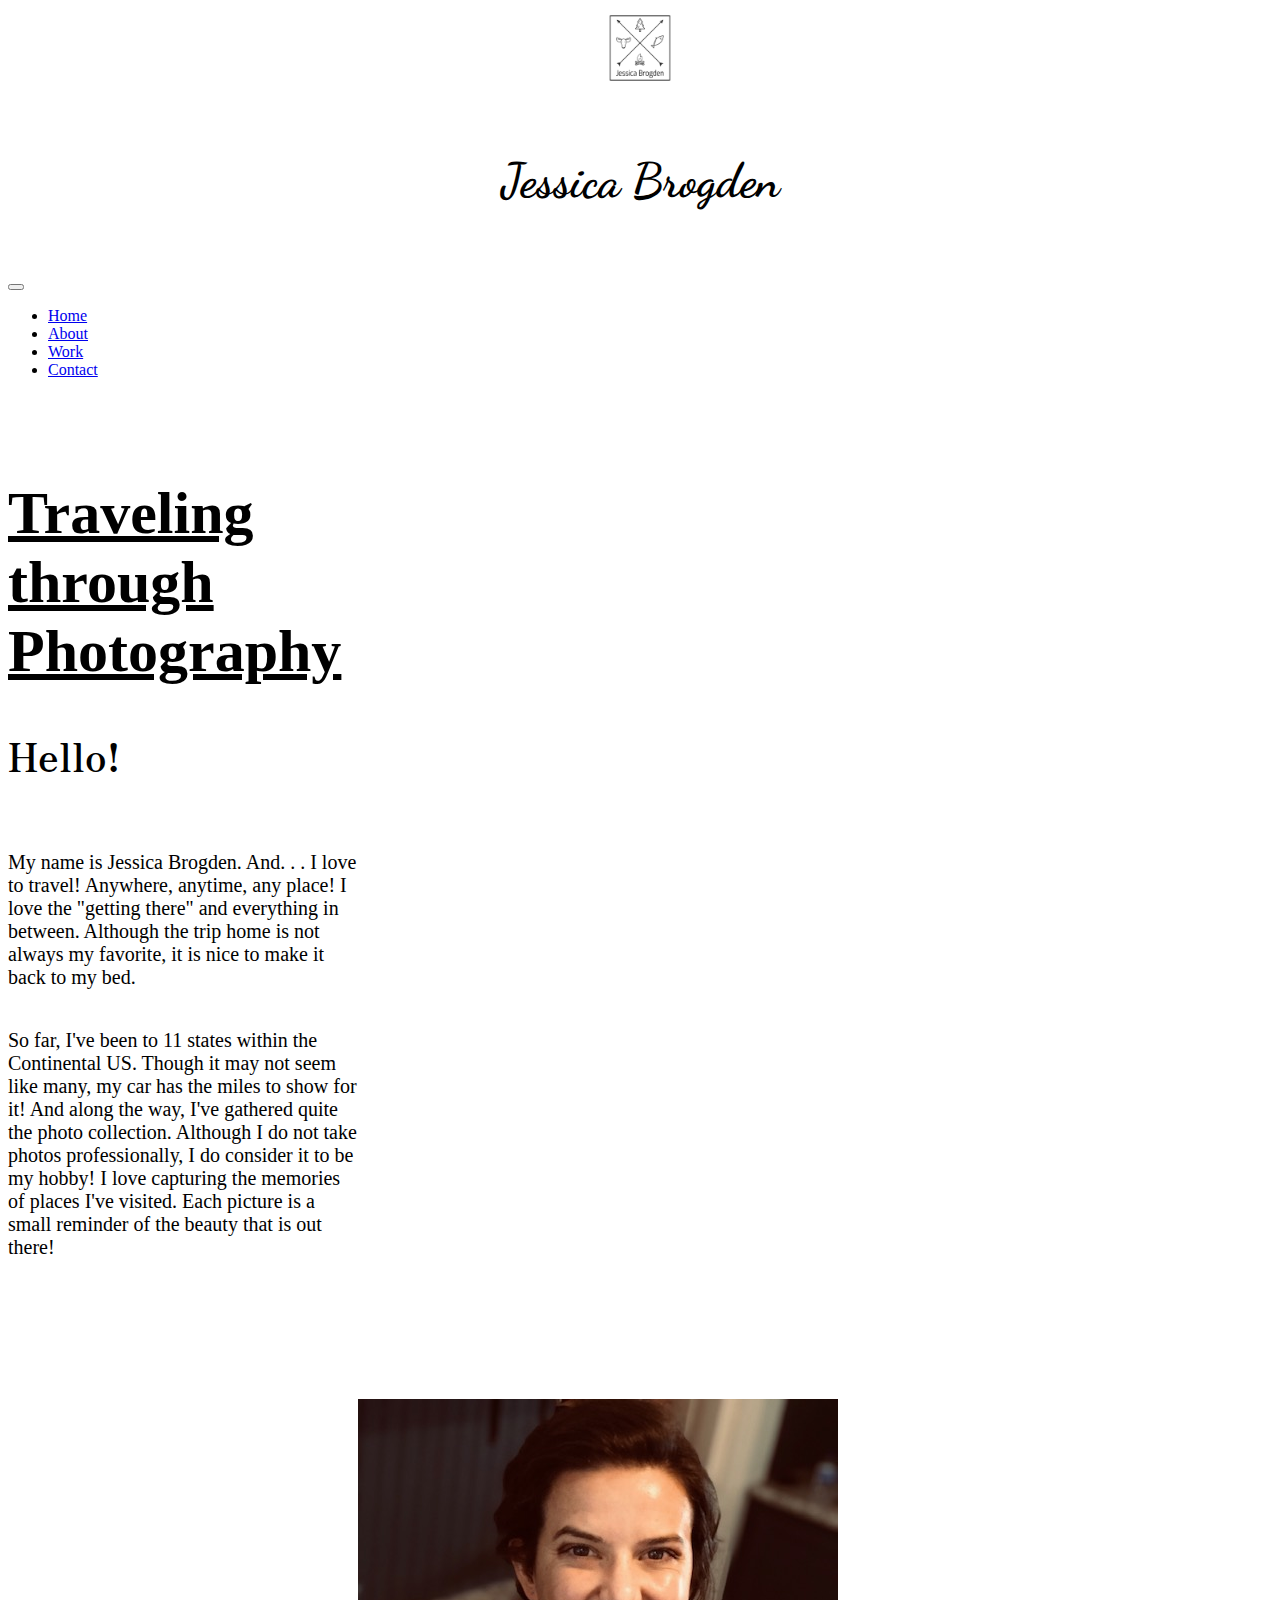
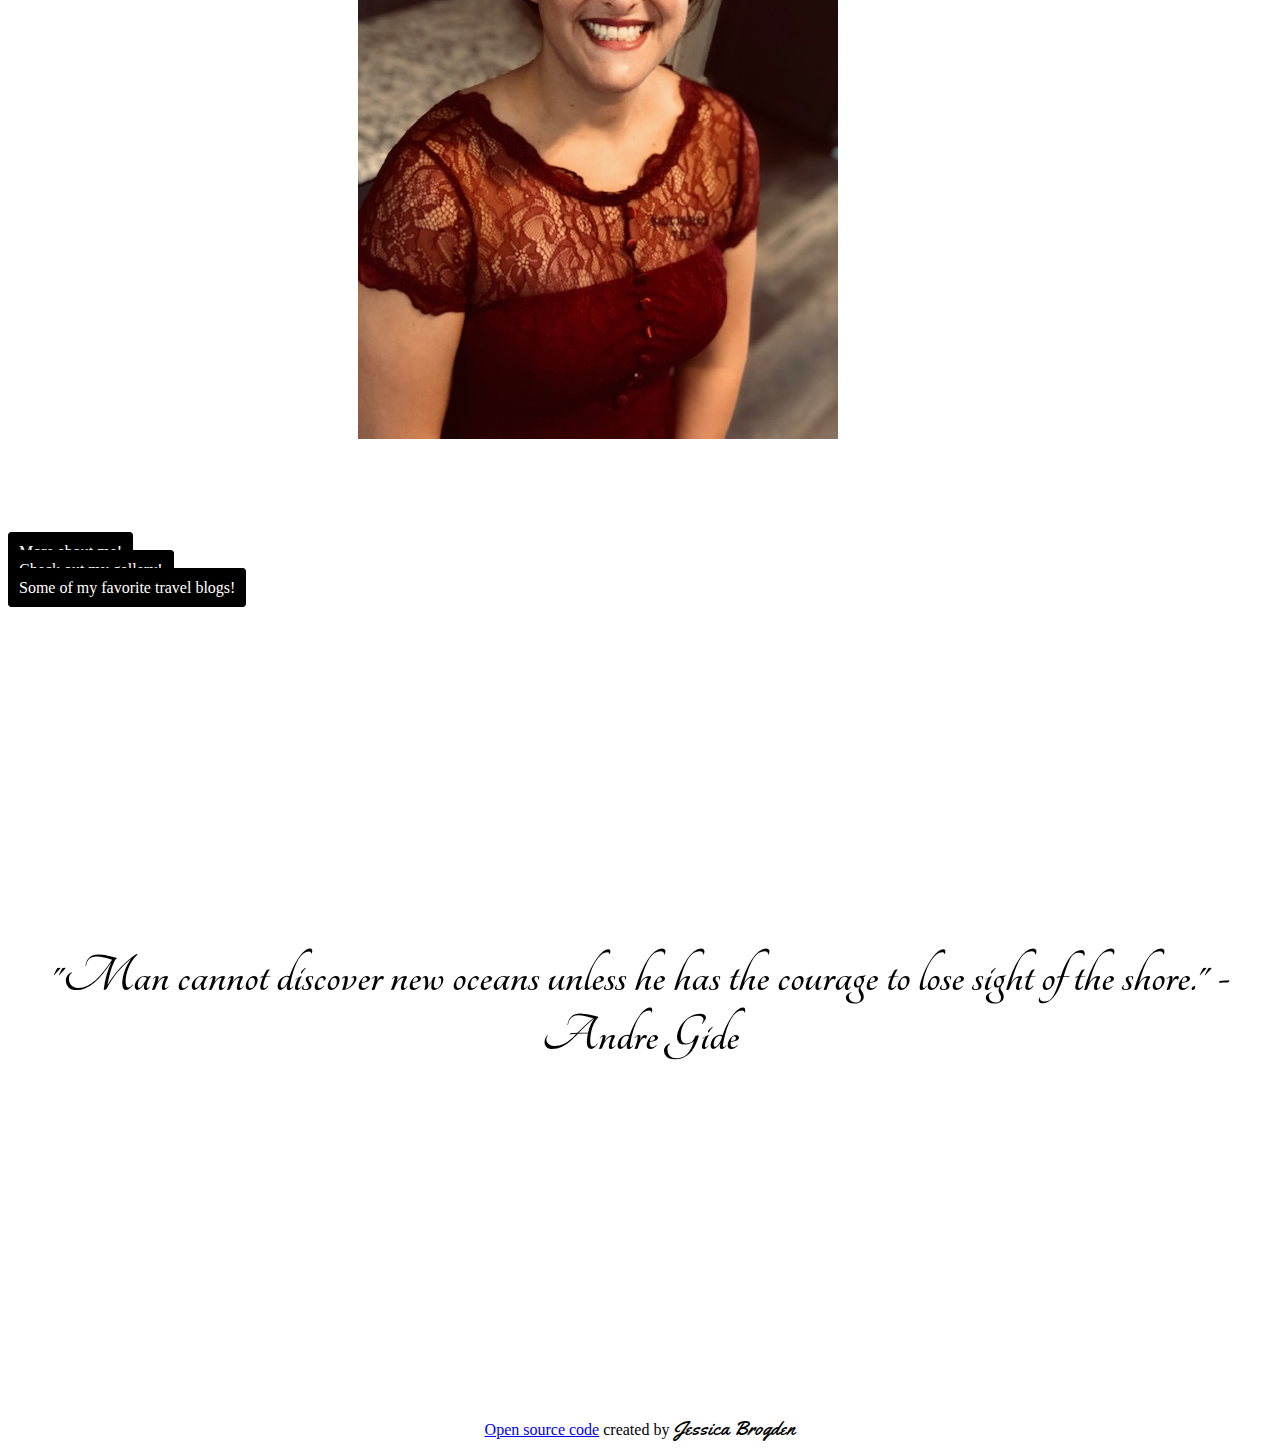
==== commit 238fba35: "added link to github on index.html page" ====
--- a/index.html
+++ b/index.html
@@ -37,6 +37,12 @@
       href="https://fonts.googleapis.com/css2?family=Zen+Old+Mincho:wght@700&display=swap"
       rel="stylesheet"
     />
+    <link rel="preconnect" href="https://fonts.googleapis.com" />
+    <link rel="preconnect" href="https://fonts.gstatic.com" crossorigin />
+    <link
+      href="https://fonts.googleapis.com/css2?family=Yellowtail&display=swap"
+      rel="stylesheet"
+    />
     <link rel="stylesheet" href="/src/style.css" />
     <title>
       Jessica Brogden - Southern traveller with a hobby for Photography
@@ -48,7 +54,7 @@
         <a href="/">
           <img src="/images/logo.png" class="logo" />
         </a>
-        <div class="container-fluid text-center">
+        <div class="content-container container">
           <h4>Jessica Brogden</h4>
         </div>
 
@@ -109,6 +115,7 @@
             src="/images/me.jpg"
             alt="Photo of Jessica Brogden"
             class="img-fluid rounded-2 border border-2 border-dark me"
+            title="Jesica Brogden"
           />
         </div>
       </div>
@@ -134,5 +141,14 @@
         </h6>
       </div>
     </div>
+    <div class="content-container container">
+      <div class="content mb-4">
+        <a href="https://github.com/jessicab26" target="_blank"
+          >Open source code</a
+        >
+        <span>created by</span>
+        <span class="name">Jessica Brogden</span>
+      </div>
+    </div>
   </body>
 </html>
--- a/src/style.css
+++ b/src/style.css
@@ -43,6 +43,7 @@
   padding-bottom: 40px;
   text-decoration: underline;
   color: black;
+  margin-top: 200px;
 }
 h3 {
   font-family: "Permanent Marker", cursive;
@@ -50,19 +51,23 @@
   font-size: 35px;
 }
 h4 {
-  font-size: 55px;
+  font-size: 48px;
   font-family: "Dancing Script", cursive;
+  color: black;
 }
 h5 {
   font-family: "Zen Old Mincho", serif;
   font-size: 40px;
   margin-top: 30px;
-}
-h6 {
+  color: black;
+}
+h6.quote {
   text-align: center;
   font-size: 55px;
   margin-bottom: 100px;
   font-family: "Tangerine", cursive;
+  color: black;
+  margin-bottom: 350px;
 }
 h6.cities {
   font-size: 20px;
@@ -81,10 +86,12 @@
   font-size: 65px;
   font-family: "Shadows Into Light Two", cursive;
   margin-bottom: 100px;
+  color: black;
 }
 
 h3.contact-me {
   font-family: "Mochiy Pop P One", sans-serif;
+  color: black;
 }
 p.work-paragraph {
   color: white;
@@ -116,16 +123,23 @@
   padding: 10px 10px;
   margin-top: 20px;
   line-height: 2;
+  color: black;
 }
 p.home-excerpt {
   margin-top: 10px;
   margin-bottom: 40px;
   font-family: Georgia, "Times New Roman", Times, serif;
   font-size: 20px;
+  color: black;
 }
 
 div.buttons {
   margin-bottom: 350px;
+}
+span.name {
+  font-family: "Yellowtail", cursive;
+  font-size: 20px;
+  color: black;
 }
 .about-amelia {
   display: flex;
@@ -202,18 +216,7 @@
   font-family: "Merienda", cursive;
   margin-left: 50px;
 }
-.name {
-  font-size: 50px;
-  margin-top: 10px;
-  font-family: "Merienda", cursive;
-  margin-left: 50px;
-}
-.location {
-  font-size: 20px;
-  margin-top: 10px;
-  font-family: "Gill Sans", "Gill Sans MT", Calibri, "Trebuchet MS", sans-serif;
-  margin-left: 50px;
-}
+
 .link {
   text-decoration: none;
   color: black;
@@ -233,6 +236,7 @@
   display: flex;
   justify-content: space-evenly;
   text-align: center;
+  margin-top: 200px;
 }
 #blogs {
   margin-top: 200px;
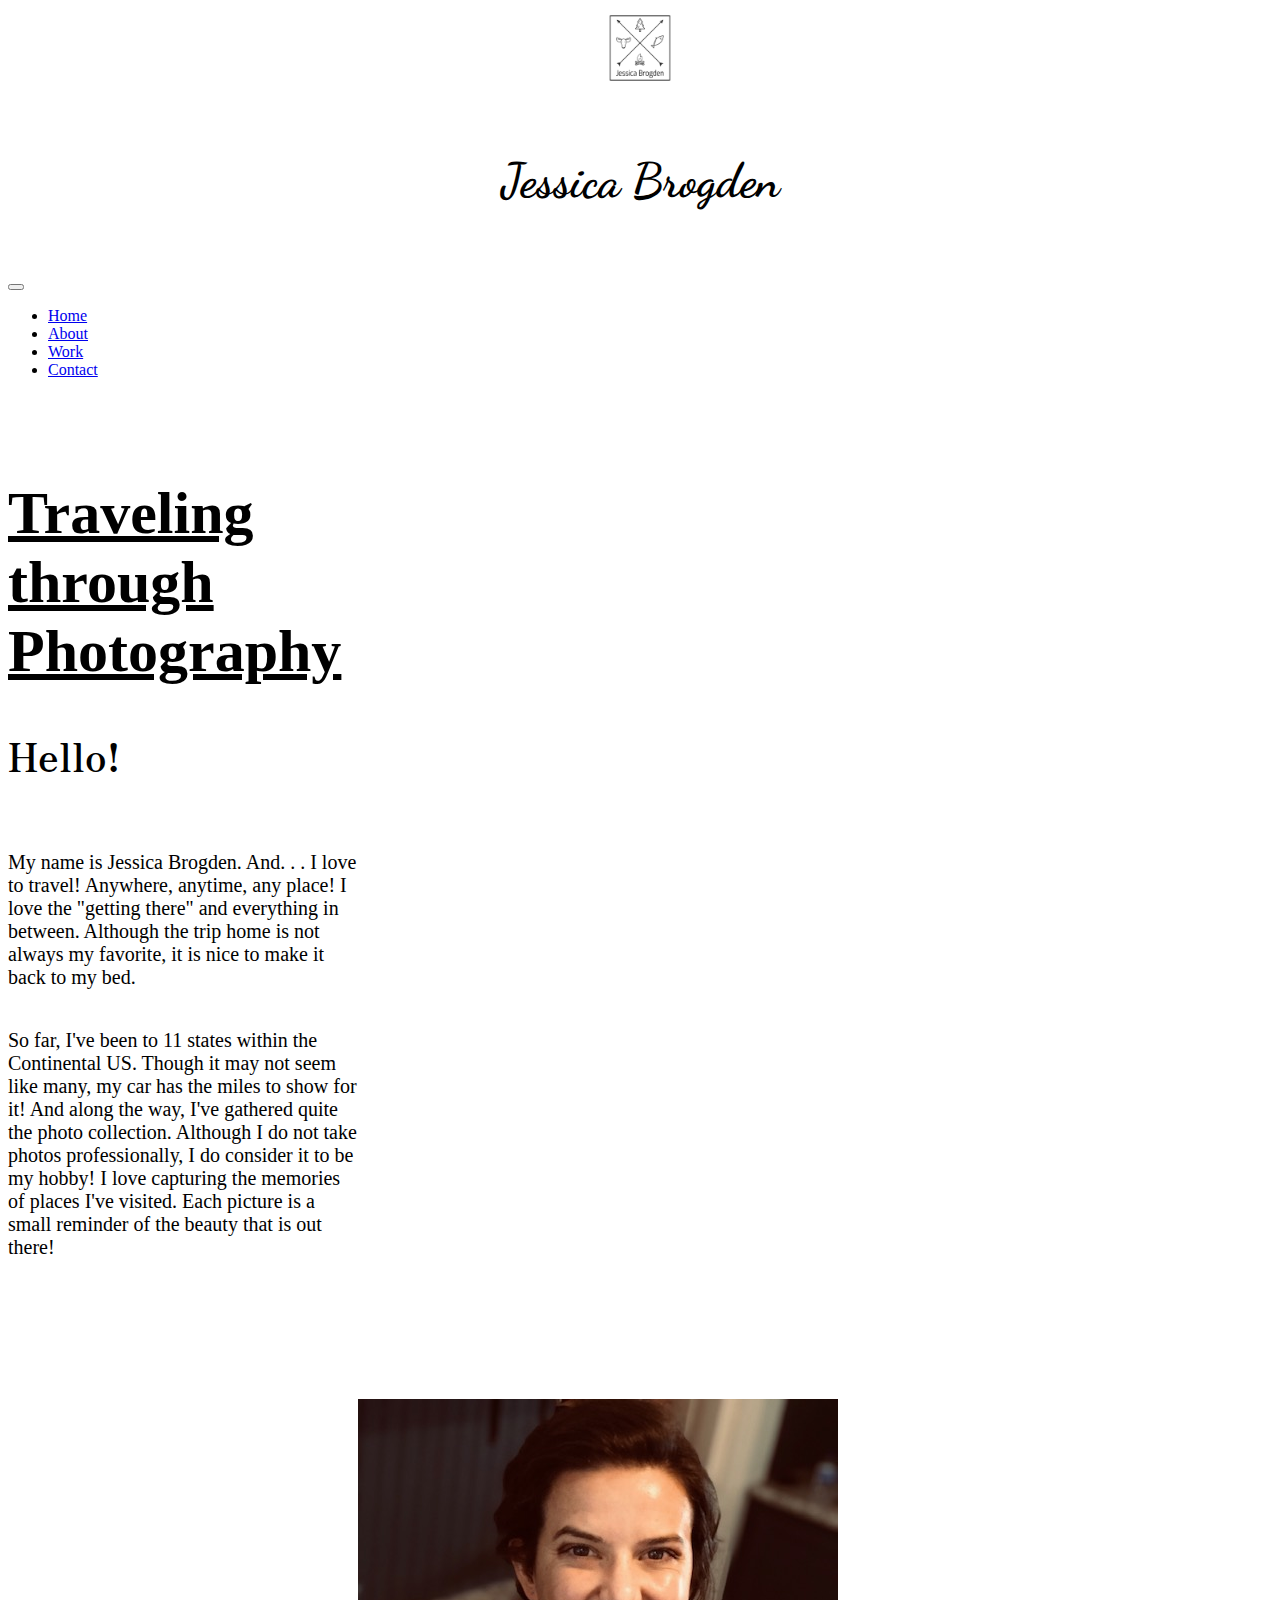
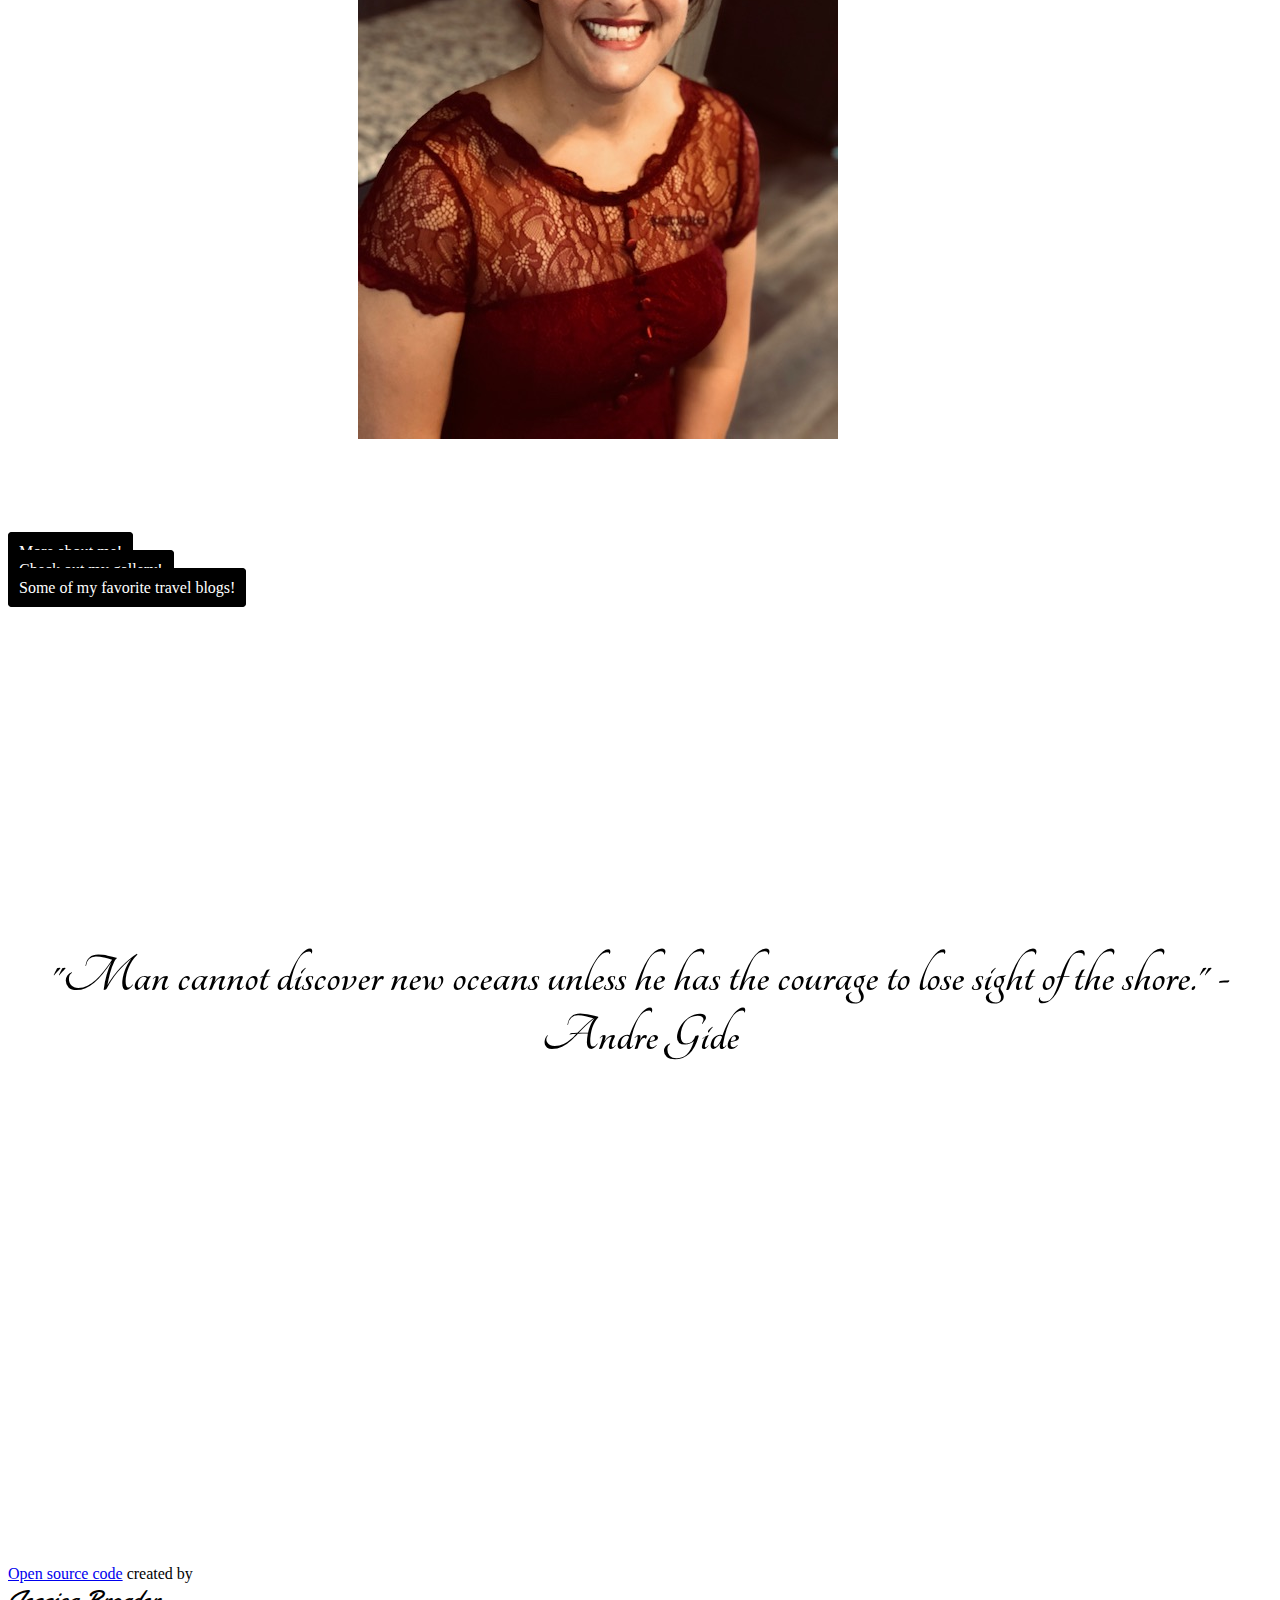
==== commit bdb518f4: "updated git link on index.hmtl and completed css styling" ====
--- a/index.html
+++ b/index.html
@@ -141,13 +141,15 @@
         </h6>
       </div>
     </div>
-    <div class="content-container container">
-      <div class="content mb-4">
-        <a href="https://github.com/jessicab26" target="_blank"
-          >Open source code</a
-        >
-        <span>created by</span>
-        <span class="name">Jessica Brogden</span>
+    <div class="container-fluid text-center">
+      <div class="row">
+        <div class="col mb-5">
+          <a href="https://github.com/jessicab26" target="_blank"
+            >Open source code</a
+          >
+          <span>created by</span>
+          <div class="name">Jessica Brogden</div>
+        </div>
       </div>
     </div>
   </body>
--- a/src/style.css
+++ b/src/style.css
@@ -14,6 +14,10 @@
     max-width: 350px;
   }
 
+  div.name {
+    font-size: 20px;
+  }
+
   span.hello {
     font-size: 45px;
   }
@@ -67,7 +71,7 @@
   margin-bottom: 100px;
   font-family: "Tangerine", cursive;
   color: black;
-  margin-bottom: 350px;
+  margin-bottom: 500px;
 }
 h6.cities {
   font-size: 20px;
@@ -136,10 +140,13 @@
 div.buttons {
   margin-bottom: 350px;
 }
-span.name {
+div.name {
   font-family: "Yellowtail", cursive;
-  font-size: 20px;
-  color: black;
+  color: black;
+  font-size: 25px;
+}
+.git-link {
+  font-size: 12px;
 }
 .about-amelia {
   display: flex;
